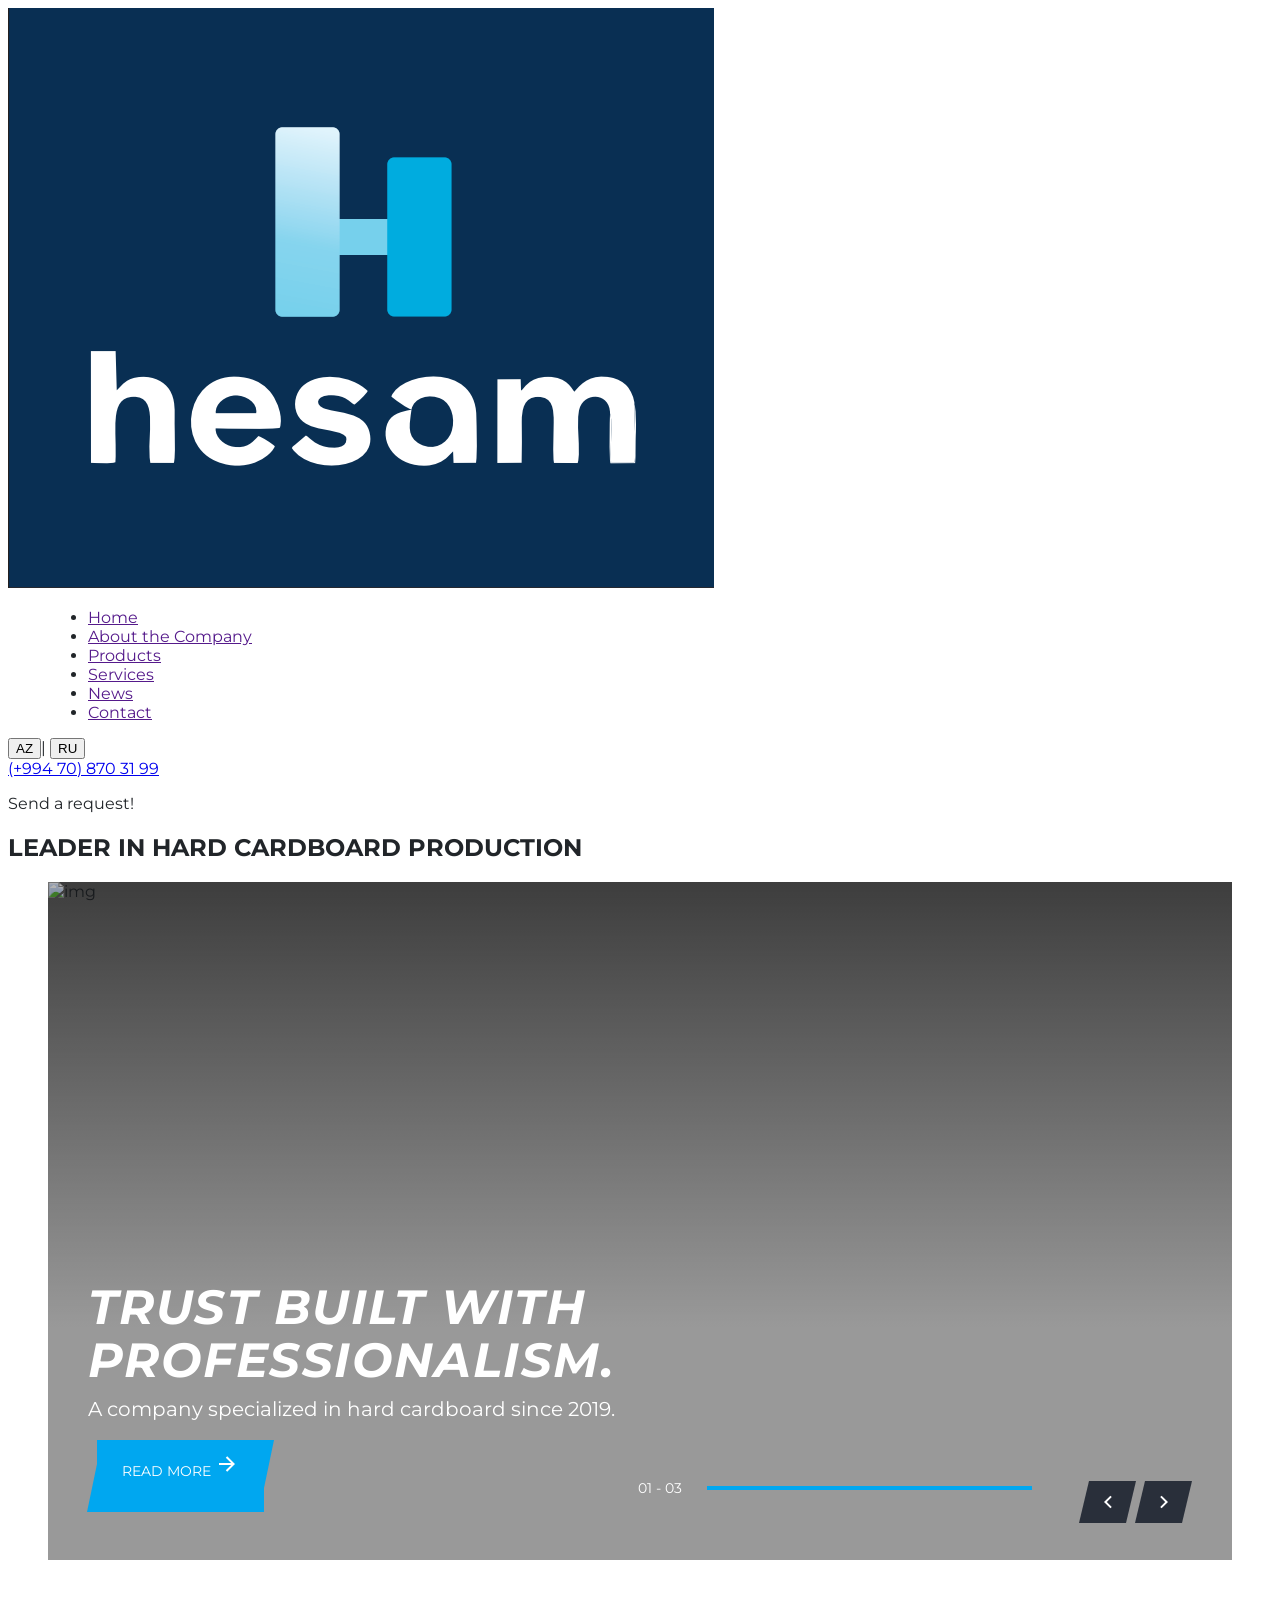
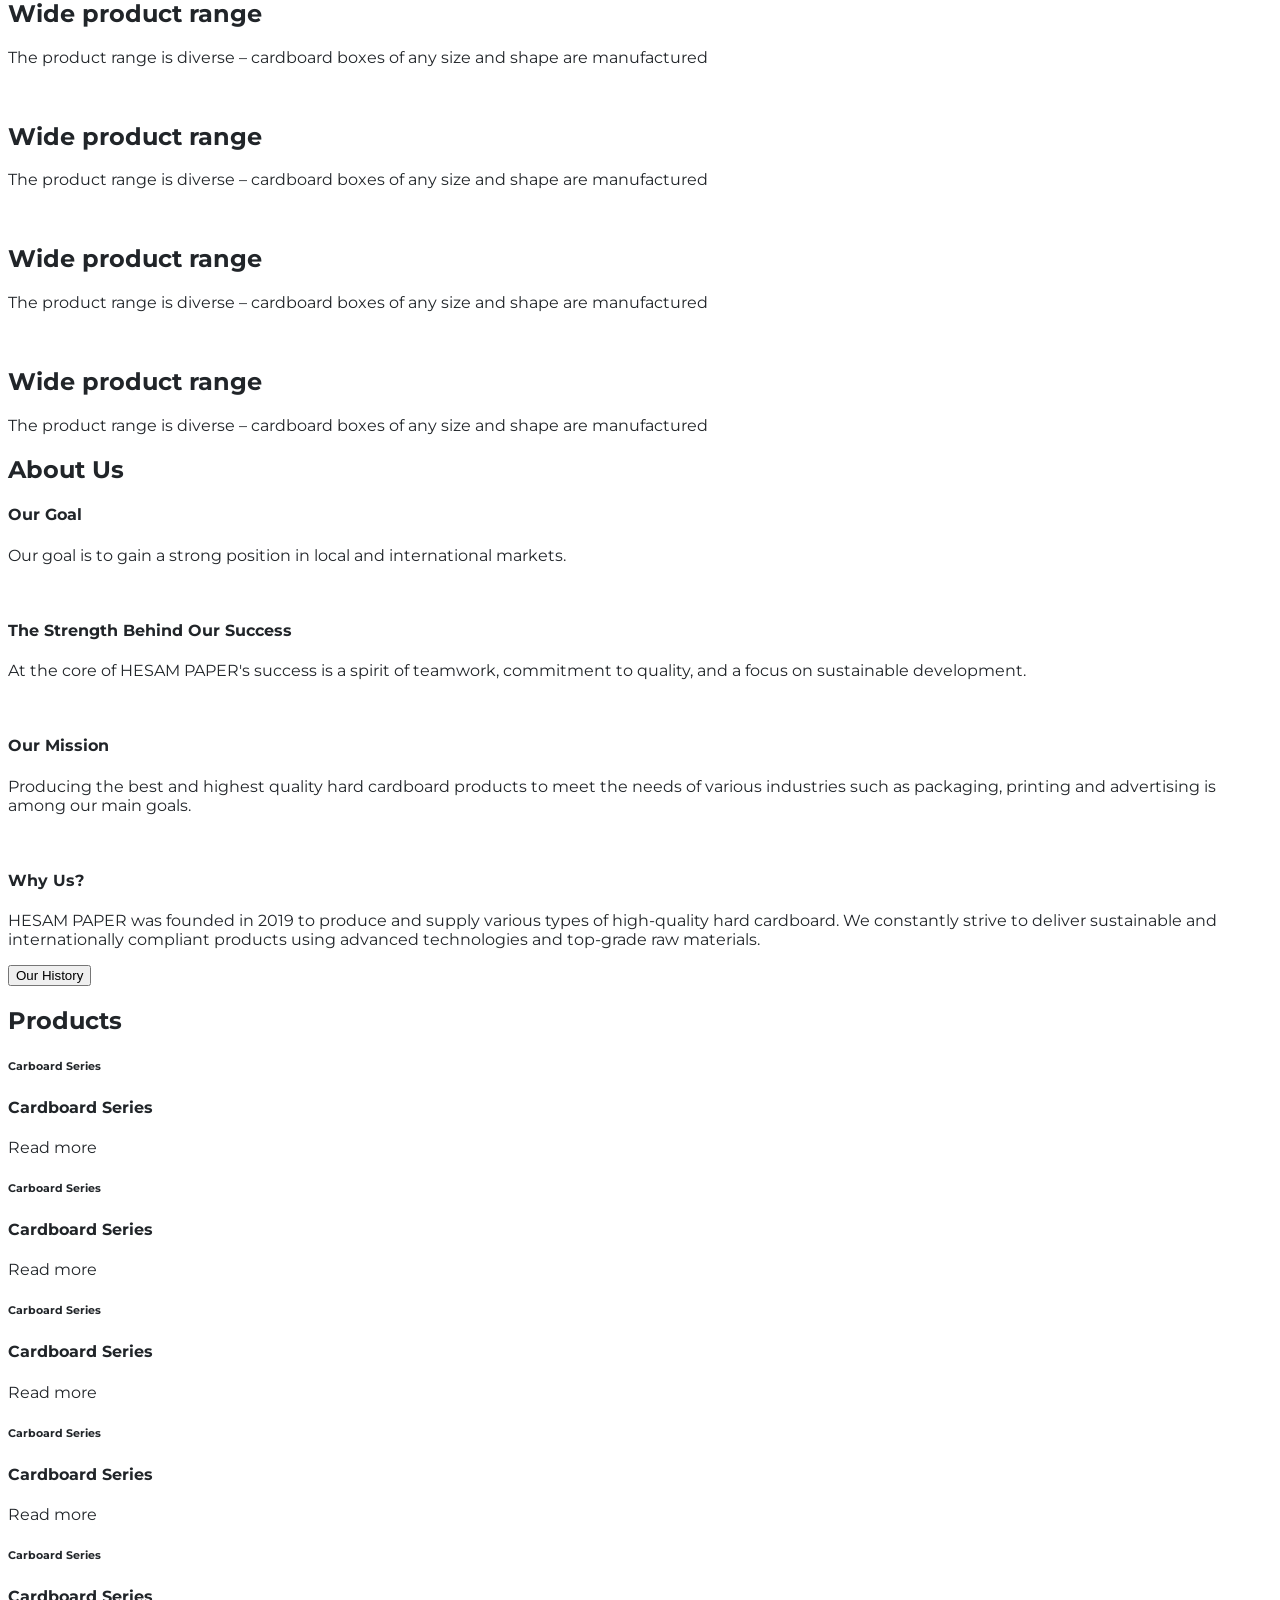
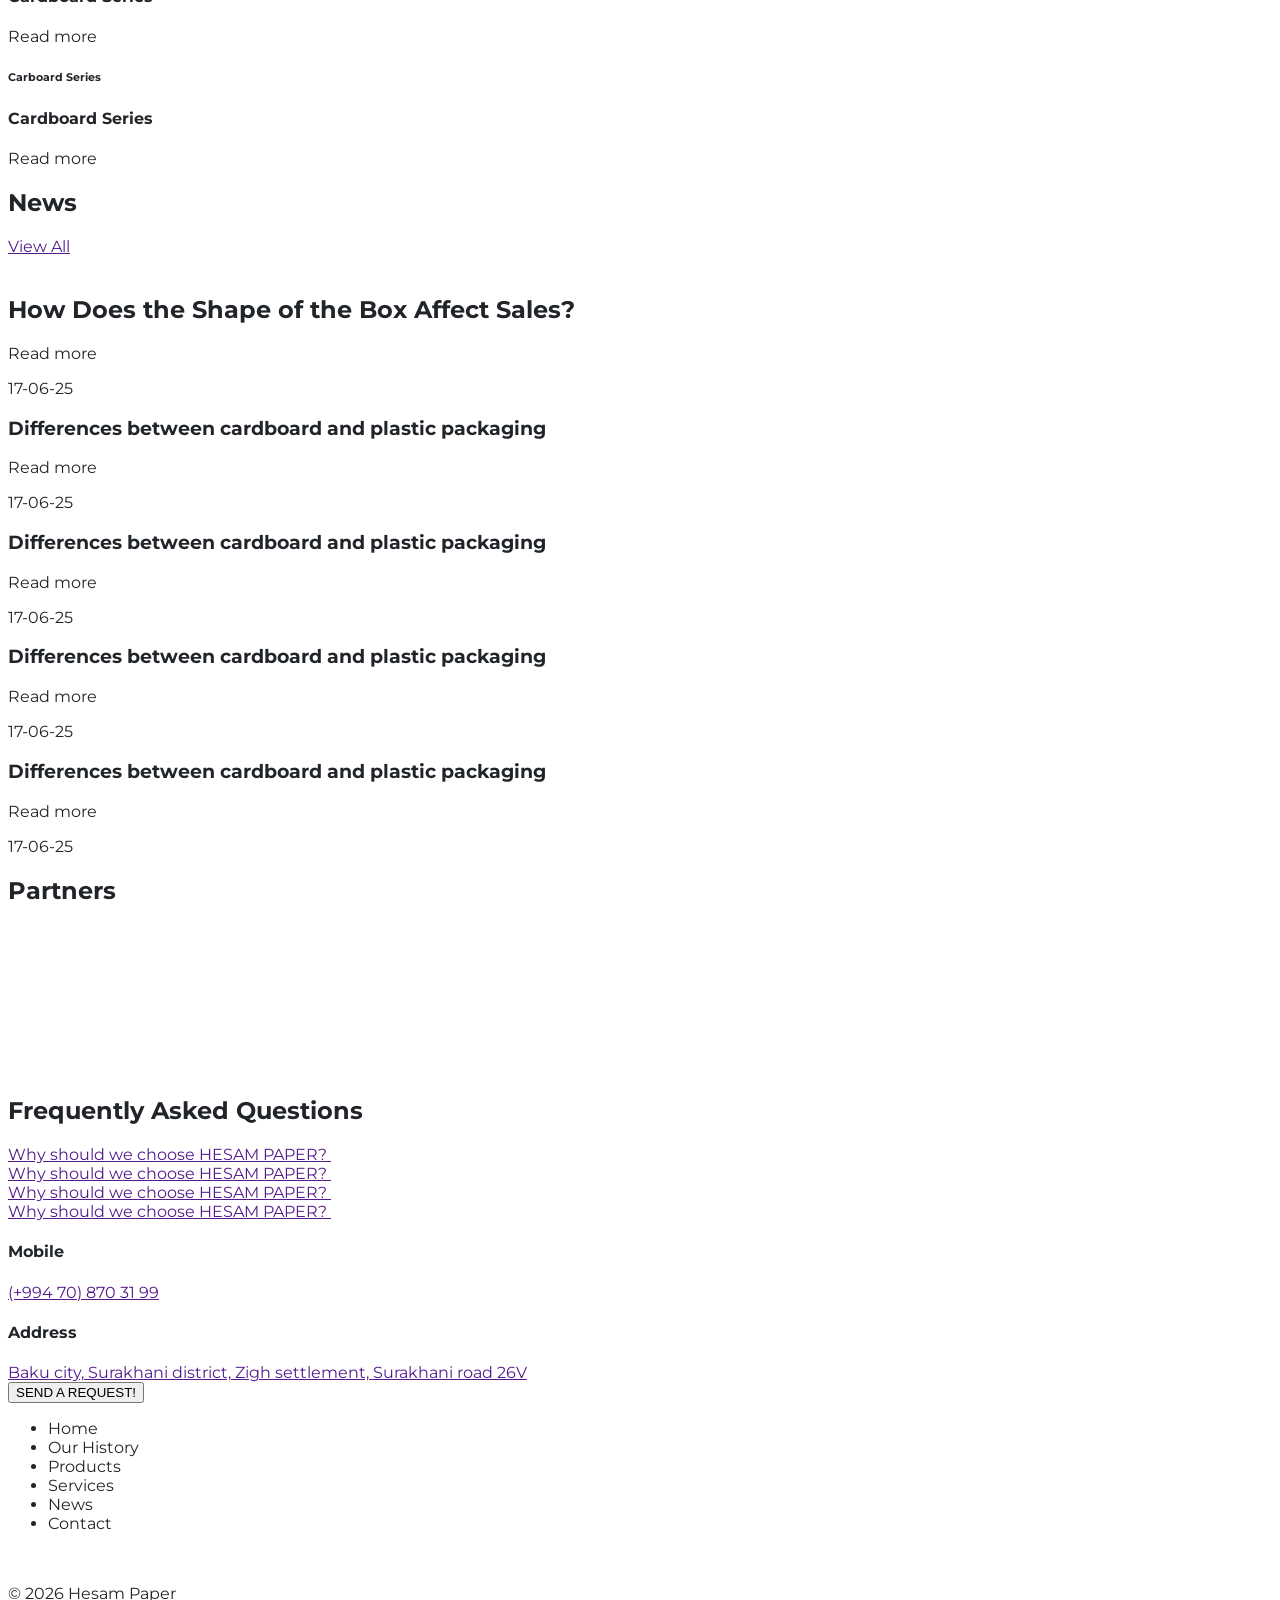
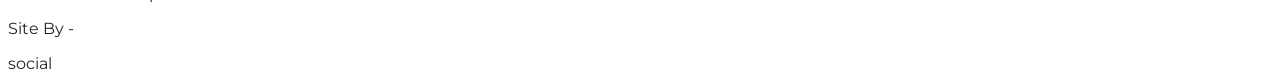
==== index.html @ edb0da22 "update" ====
<!DOCTYPE html>
<html lang='en'>

<head>
    <meta charset='utf-8'>
    <meta name='viewport' content='width=device-width, initial-scale=1'>
    <title>Hesam Paper</title>
    <link rel='stylesheet' href='main.css'>
    <link rel="stylesheet" href="https://cdn.jsdelivr.net/npm/swiper@12/swiper-bundle.min.css" />
</head>

<body>
    <header class="shadow-[0px_2px_5px_#777777] py-[10px]">
        <div class="max-w-[1200px] mx-auto h-[60px] flex justify-between text-sm ">
            <img class="h-full" src="/assets/hesampaperlogo.png" alt="">
            <menu class="flex items-center text-[#212529] font-bold">
                <ul class="flex gap-5 items-center">
                    <li><a href="">Home</a></li>
                    <li><a href="">About the Company</a></li>
                    <li><a href="">Products</a></li>
                    <li><a href="">Services</a></li>
                    <li><a href="">News</a></li>
                    <li><a href="">Contact</a></li>
                </ul>
            </menu>
            <div class="flex gap-2 items-center">
                <div class="flex">
                    <button class="px-2">AZ</button>|
                    <button class="px-2">RU</button>
                </div>
                <div class="px-2 border-l border-r border-gray-400">
                    <a href="tel:+994708703199">(+994 70) 870 31 99</a>
                </div>
                <div class="flex gap-2 items-center text-base">
                    <i class="fa-solid fa-paper-plane"></i>
                    <p>Send a request!</p>
                </div>
            </div>
        </div>
    </header>

    <main>
        <section class="max-w-[1360px] mx-auto">
            <h1 class="font-extrabold tracking-[-0.025em] uppercase text-[#292f3a] text-[min(6vw,74px)] mt-8 mb-[13px]">
                LEADER IN HARD CARDBOARD PRODUCTION
            </h1>
        </section>
        <section class="masthead--margin">
            <div class="wrapper">
                <div class="js-masthead-carousel swiper masthead ">
                    <div class="swiper-wrapper">
                        <div class="swiper-slide">
                            <picture>
                                <source media="(max-width: 640px)"
                                    srcset="https://hesampaper.com/assets/img/slider-1.jpg">
                                <source media="(min-width: 641)"
                                    srcset="https://hesampaper.com/assets/img/slider-1.jpg">
                                <img alt="img" class="lazy bg loaded" data-ll-status="loaded"
                                    src="https://hesampaper.com/assets/img/slider-1.jpg">
                            </picture>
                            <div class="wrapper">
                                <div class="in">
                                    <h2>Trust Built with Professionalism.</h2>
                                    <div style="font-size: 20px;">A company specialized in hard cardboard since 2019.
                                    </div>
                                    <br>
                                    <a class="  btn-color" href="/en/about">
                                        Read more
                                        <svg width="24" height="24" viewBox="0 0 24 24" fill="none"
                                            xmlns="http://www.w3.org/2000/svg">
                                            <path
                                                d="M16.172 11L10.808 5.63605L12.222 4.22205L20 12L12.222 19.778L10.808 18.364L16.172 13H4V11H16.172Z"
                                                fill="white"></path>
                                        </svg>
                                    </a>
                                </div>
                            </div>
                        </div>
                        <div class="swiper-slide">
                            <picture>
                                <source media="(max-width: 640px)"
                                    srcset="https://hesampaper.com/assets/img/slider-2.jpg">
                                <source media="(min-width: 641)"
                                    srcset="https://hesampaper.com/assets/img/slider-2.jpg">
                                <img alt="img" class="lazy bg loaded" data-ll-status="loaded"
                                    src="https://hesampaper.com/assets/img/slider-2.jpg">
                            </picture>
                            <div class="wrapper">
                                <div class="in">
                                    <h2>Limitless Innovations in Cardboard Production</h2>
                                    <div style="font-size: 20px;">Move your business forward with eco-friendly,
                                        high-quality and durable solutions.</div>
                                    <br>
                                    <a class="  btn-color" href="/en/about">
                                        Read more
                                        <svg width="24" height="24" viewBox="0 0 24 24" fill="none"
                                            xmlns="http://www.w3.org/2000/svg">
                                            <path
                                                d="M16.172 11L10.808 5.63605L12.222 4.22205L20 12L12.222 19.778L10.808 18.364L16.172 13H4V11H16.172Z"
                                                fill="white"></path>
                                        </svg>
                                    </a>
                                </div>
                            </div>
                        </div>
                        <div class="swiper-slide">
                            <video class="bg video-slide" loop="" muted="" autoplay="" autobuffer="" playsinline=""
                                webkit-playsinline="" controlslist="nodownload"
                                poster="/assets/videos/oneSliderVideo.mp4">
                                <source src="https://hesampaper.com/assets/videos/oneSliderVideo.mp4" type="video/webm">
                            </video>
                            <div class="wrapper shadow-wrapper">
                                <div class="in">
                                    <h2>Together Towards the Future.</h2>
                                    <div style="font-size: 20px;">Sustainability and flexible production strategies.
                                    </div>
                                    <br>
                                    <a title="производство твердого картона,производство картона, производство картона в Азербайджане завод по производству картона,Высечка картона,Ламинирование"
                                        class=" btn-color" href="/en/about">
                                        Read more
                                        <svg width="24" height="24" viewBox="0 0 24 24" fill="none"
                                            xmlns="http://www.w3.org/2000/svg">
                                            <path
                                                d="M16.172 11L10.808 5.63605L12.222 4.22205L20 12L12.222 19.778L10.808 18.364L16.172 13H4V11H16.172Z"
                                                fill="white"></path>
                                        </svg>
                                    </a>
                                </div>
                            </div>
                        </div>

                    </div>
                    <div class="masthead-nav swiper-button-next">
                        <svg width="8" height="14" viewBox="0 0 8 14" fill="none" xmlns="http://www.w3.org/2000/svg">
                            <path
                                d="M5.17217 6.99999L0.222168 2.04999L1.63617 0.635986L8.00017 6.99999L1.63617 13.364L0.222168 11.95L5.17217 6.99999Z"
                                fill="white"></path>
                        </svg>
                    </div>
                    <div class="masthead-nav swiper-button-prev">
                        <svg width="8" height="14" viewBox="0 0 8 14" fill="none" xmlns="http://www.w3.org/2000/svg">
                            <path
                                d="M2.828 6.99999L7.778 11.95L6.364 13.364L0 6.99999L6.364 0.635986L7.778 2.04999L2.828 6.99999Z"
                                fill="white"></path>
                        </svg>
                    </div>
                    <div class="swiper-pagination"></div>

                    <div class="counter">
                        <span>01 -</span> 03
                    </div>

                </div>
            </div>
        </section>
        <section class="max-w-[1200px] mx-auto py-5">
            <div class="flex gap-5">
                <div class="text-center flex flex-col items-center">
                    <div class="p-[11px] rounded-xl bg-[#092F53]">
                        <img class="w-20 h-20" src="https://hesampaper.com/uploads/posts/2025-05/genis-mehssxul.png"
                            alt="">
                    </div>
                    <div>
                        <h1 class="font-bold text-[19px]">Wide product range</h1>
                        <p class="text-sm">The product range is diverse – cardboard boxes of any size and shape are
                            manufactured</p>
                    </div>
                </div>
                <div class="text-center flex flex-col items-center">
                    <div class="p-[11px] rounded-xl bg-[#092F53]">
                        <img class="w-20 h-20" src="https://hesampaper.com/uploads/posts/2025-05/genis-mehssxul.png"
                            alt="">
                    </div>
                    <div>
                        <h1 class="font-bold text-[19px]">Wide product range</h1>
                        <p class="text-sm">The product range is diverse – cardboard boxes of any size and shape are
                            manufactured</p>
                    </div>
                </div>
                <div class="text-center flex flex-col items-center">
                    <div class="p-[11px] rounded-xl bg-[#092F53]">
                        <img class="w-20 h-20" src="https://hesampaper.com/uploads/posts/2025-05/genis-mehssxul.png"
                            alt="">
                    </div>
                    <div>
                        <h1 class="font-bold text-[19px]">Wide product range</h1>
                        <p class="text-sm">The product range is diverse – cardboard boxes of any size and shape are
                            manufactured</p>
                    </div>
                </div>
                <div class="text-center flex flex-col items-center">
                    <div class="p-[11px] rounded-xl bg-[#092F53]">
                        <img class="w-20 h-20" src="https://hesampaper.com/uploads/posts/2025-05/genis-mehssxul.png"
                            alt="">
                    </div>
                    <div>
                        <h1 class="font-bold text-[19px]">Wide product range</h1>
                        <p class="text-sm">The product range is diverse – cardboard boxes of any size and shape are
                            manufactured</p>
                    </div>
                </div>
            </div>
        </section>
        <section class="bg-[#F5F5F5] py-[30px]">
            <div class="max-w-[1160px] mx-auto">
                <h2 class="text-[40px] font-bold">About Us</h2>
                <div class="grid grid-cols-3 row-span-3 mt-5 gap-5">
                    <div class="col-span-1 row-span-2 flex flex-col justify-between bg-[#ffffff] rounded-xl">
                        <div class="p-5">
                            <h4 class="text-[30px] font-semibold">Our Goal</h4>
                            <p class="mt-4">Our goal is to gain a strong position in local and international markets.
                            </p>
                        </div>
                        <img src="https://hesampaper.com/assets/img/haq1.webp" alt="">
                        <div></div>
                    </div>
                    <div class="col-span-1 row-span-2 flex flex-col justify-between bg-[#ffffff] rounded-xl">
                        <div class="p-5">
                            <h4 class="text-[30px] font-semibold">The Strength Behind Our Success</h4>
                            <p class="mt-4">At the core of HESAM PAPER's success is a spirit of teamwork, commitment to
                                quality, and a
                                focus on sustainable development.</p>
                        </div>
                        <img src="https://hesampaper.com/assets/img/haq2.png" alt="">
                    </div>
                    <div
                        class="cols-span-1 row-span-3 flex flex-col justify-between bg-[#ffffff] rounded-xl overflow-hidden">
                        <div class="p-5">
                            <h4 class="text-[30px] font-semibold">Our Mission</h4>
                            <p class="mt-4">Producing the best and highest quality hard cardboard products to meet the
                                needs
                                of various
                                industries such as packaging, printing and advertising is among our main goals.</p>
                        </div>
                        <img src="https://hesampaper.com/assets/img/haq3.jpg" alt="">
                    </div>
                    <div class="col-span-2 row-span-1 bg-[#ffffff] p-5 rounded-2xl">
                        <h4 class="text-[30px] font-semibold">Why Us?</h4>
                        <p class="mt-4 mb-2">HESAM PAPER was founded in 2019 to produce and supply various types of
                            high-quality hard
                            cardboard. We constantly strive to deliver sustainable and internationally compliant
                            products using advanced technologies and top-grade raw materials.</p>
                        <button class="bg-[#092F53] px-4 py-2 text-white rounded-2xl">Our History</button>
                    </div>
                </div>
            </div>
        </section>
        <section class="bg-[#f5f5f5] py-12">
            <div class="max-w-[1200px] mx-auto px-3">
                <h2 class="text-[40px] font-semibold mb-10">Products</h2>
                <div class="grid grid-cols-3 gap-6">
                    <div
                        class="bg-[url(https://hesampaper.com/uploads/icons/karton-seriyasi.jpg)] bg-center bg-cover bg-no-repeat p-5 h-[400px] text-white flex flex-col justify-between">
                        <h6 class="font-semibold">Carboard Series</h6>
                        <div>
                            <h4 class="text-[32px] font-bold mb-2">Cardboard Series</h4>
                            <a
                                class="[clip-path:polygon(13%_0,100%_0%,87%_100%,0%_100%)] py-[9px] px-5 bg-white text-[#003a70]">Read
                                more <i class="fa-solid fa-arrow-right"></i></a>
                        </div>
                    </div>
                    <div
                        class="bg-[url(https://hesampaper.com/uploads/icons/karton-seriyasi.jpg)] bg-center bg-cover bg-no-repeat p-5 h-[400px] text-white flex flex-col justify-between">
                        <h6 class="font-semibold">Carboard Series</h6>
                        <div>
                            <h4 class="text-[32px] font-bold mb-2">Cardboard Series</h4>
                            <a
                                class="[clip-path:polygon(13%_0,100%_0%,87%_100%,0%_100%)] py-[9px] px-5 bg-white text-[#003a70]">Read
                                more <i class="fa-solid fa-arrow-right"></i></a>
                        </div>
                    </div>
                    <div
                        class="bg-[url(https://hesampaper.com/uploads/icons/karton-seriyasi.jpg)] bg-center bg-cover bg-no-repeat p-5 h-[400px] text-white flex flex-col justify-between">
                        <h6 class="font-semibold">Carboard Series</h6>
                        <div>
                            <h4 class="text-[32px] font-bold mb-2">Cardboard Series</h4>
                            <a
                                class="[clip-path:polygon(13%_0,100%_0%,87%_100%,0%_100%)] py-[9px] px-5 bg-white text-[#003a70]">Read
                                more <i class="fa-solid fa-arrow-right"></i></a>
                        </div>
                    </div>
                    <div
                        class="bg-[url(https://hesampaper.com/uploads/icons/karton-seriyasi.jpg)] bg-center bg-cover bg-no-repeat p-5 h-[400px] text-white flex flex-col justify-between">
                        <h6 class="font-semibold">Carboard Series</h6>
                        <div>
                            <h4 class="text-[32px] font-bold mb-2">Cardboard Series</h4>
                            <a
                                class="[clip-path:polygon(13%_0,100%_0%,87%_100%,0%_100%)] py-[9px] px-5 bg-white text-[#003a70]">Read
                                more <i class="fa-solid fa-arrow-right"></i></a>
                        </div>
                    </div>
                    <div
                        class="bg-[url(https://hesampaper.com/uploads/icons/karton-seriyasi.jpg)] bg-center bg-cover bg-no-repeat p-5 h-[400px] text-white flex flex-col justify-between">
                        <h6 class="font-semibold">Carboard Series</h6>
                        <div>
                            <h4 class="text-[32px] font-bold mb-2">Cardboard Series</h4>
                            <a
                                class="[clip-path:polygon(13%_0,100%_0%,87%_100%,0%_100%)] py-[9px] px-5 bg-white text-[#003a70]">Read
                                more <i class="fa-solid fa-arrow-right"></i></a>
                        </div>
                    </div>
                    <div
                        class="bg-[url(https://hesampaper.com/uploads/icons/karton-seriyasi.jpg)] bg-center bg-cover bg-no-repeat p-5 h-[400px] text-white flex flex-col justify-between">
                        <h6 class="font-semibold">Carboard Series</h6>
                        <div>
                            <h4 class="text-[32px] font-bold mb-2">Cardboard Series</h4>
                            <a
                                class="[clip-path:polygon(13%_0,100%_0%,87%_100%,0%_100%)] py-[9px] px-5 bg-white text-[#003a70]">Read
                                more <i class="fa-solid fa-arrow-right"></i></a>
                        </div>
                    </div>
                </div>
            </div>
        </section>
        <section class="bg-[#f5f5f5] py-6">
            <div class="max-w-[1200px] mx-auto py-4">
                <div class="flex justify-between items-center mb-4">
                    <h1 class="text-[30px] font-bold">News</h1>
                    <div class="bg-black text-white rounded-3xl py-[10px] px-5"><a href="">View All</a></div>
                </div>
                <div class="grid grid-cols-3 grid-rows-2 gap-4">
                    <div class="col-span-1 row-span-2 p-5 flex flex-col justify-between bg-white rounded-2xl">
                        <img src="https://hesampaper.com/uploads/posts/2025-06/711iast5qjl__ac_ul800_ql65_.jpg" alt="">
                        <h2 class="text-[24px] font-semibold">How Does the Shape of the Box Affect Sales?</h2>
                        <div class="flex justify-between">
                            <p class="flex gap-2">Read more <img src="https://hesampaper.com/assets/img/arrow-red.svg"
                                    alt=""></p>
                            <p class="text-gray-400 font-bold">17-06-25</p>
                        </div>
                    </div>
                    <div class="col-span-1 row-span-1 bg-cover rounded-2xl overflow-hidden min-h-[300px]"
                        style="background-image: url('https://hesampaper.com/uploads/posts/2025-05/shutterstock_763699927-boxes.jpg');">
                        <div class="bg-black/50 w-full h-full p-5 text-white hover:text-black hover:bg-white transition flex flex-col justify-between">
                            <h3 class="text-[28px] font-semibold">Differences between cardboard and plastic packaging</h3>
                            <div class="flex justify-between">
                                <p class="flex gap-2">Read more <img
                                        src="https://hesampaper.com/assets/img/arrow-red.svg" alt=""></p>
                                <p class="text-gray-400 font-bold">17-06-25</p>
                            </div>
                        </div>
                    </div>
                    <div class="col-span-1 row-span-1 bg-cover rounded-2xl overflow-hidden min-h-[300px]"
                        style="background-image: url('https://hesampaper.com/uploads/posts/2025-05/shutterstock_763699927-boxes.jpg');">
                        <div class="bg-black/50 w-full h-full p-5 text-white hover:text-black hover:bg-white transition flex flex-col justify-between">
                            <h3 class="text-[28px] font-semibold">Differences between cardboard and plastic packaging</h3>
                            <div class="flex justify-between">
                                <p class="flex gap-2">Read more <img
                                        src="https://hesampaper.com/assets/img/arrow-red.svg" alt=""></p>
                                <p class="text-gray-400 font-bold">17-06-25</p>
                            </div>
                        </div>
                    </div>
                    <div class="col-span-1 row-span-1 bg-cover rounded-2xl overflow-hidden min-h-[300px]"
                        style="background-image: url('https://hesampaper.com/uploads/posts/2025-05/shutterstock_763699927-boxes.jpg');">
                        <div class="bg-black/50 w-full h-full p-5 text-white hover:text-black hover:bg-white transition flex flex-col justify-between">
                            <h3 class="text-[28px] font-semibold">Differences between cardboard and plastic packaging</h3>
                            <div class="flex justify-between">
                                <p class="flex gap-2">Read more <img
                                        src="https://hesampaper.com/assets/img/arrow-red.svg" alt=""></p>
                                <p class="text-gray-400 font-bold">17-06-25</p>
                            </div>
                        </div>
                    </div>
                    <div class="col-span-1 row-span-1 bg-cover rounded-2xl overflow-hidden min-h-[300px]"
                        style="background-image: url('https://hesampaper.com/uploads/posts/2025-05/shutterstock_763699927-boxes.jpg');">
                        <div class="bg-black/50 w-full h-full p-5 text-white hover:text-black hover:bg-white transition flex flex-col justify-between">
                            <h3 class="text-[28px] font-semibold">Differences between cardboard and plastic packaging</h3>
                            <div class="flex justify-between">
                                <p class="flex gap-2">Read more <img
                                        src="https://hesampaper.com/assets/img/arrow-red.svg" alt=""></p>
                                <p class="text-gray-400 font-bold">17-06-25</p>
                            </div>
                        </div>
                    </div>
                </div>
            </div>
        </section>
        <section class="bg-white py-12">
            <div class="max-w-[1200px] mx-auto">
                <h1 class="text-[30px] font-bold mb-12">Partners</h1>
                <div class="grid grid-cols-4">
                    <div class="border border-gray-400 flex items-center justify-center grayscale hover:grayscale-0 transition duration-300">
                        <a href="">
                            <img class="mx-auto my-4 w-1/2" src="https://hesampaper.com/uploads/posts/2025-06/kartpak-logo-tesdiq-2018.jpg" alt="">
                        </a>
                    </div>
                    <div class="border border-gray-400 flex items-center justify-center grayscale hover:grayscale-0 transition duration-300">
                        <a href="">
                            <img class="mx-auto my-4 w-1/2" src="https://hesampaper.com/uploads/posts/2025-06/kartpak-logo-tesdiq-2018.jpg" alt="">
                        </a>
                    </div>
                    <div class="border border-gray-400 flex items-center justify-center grayscale hover:grayscale-0 transition duration-300">
                        <a href="">
                            <img class="mx-auto my-4 w-1/2" src="https://hesampaper.com/uploads/posts/2025-06/kartpak-logo-tesdiq-2018.jpg" alt="">
                        </a>
                    </div>
                    <div class="border border-gray-400 flex items-center justify-center grayscale hover:grayscale-0 transition duration-300">
                        <a href="">
                            <img class="mx-auto my-4 w-1/2" src="https://hesampaper.com/uploads/posts/2025-06/kartpak-logo-tesdiq-2018.jpg" alt="">
                        </a>
                    </div>
                    <div class="border border-gray-400 flex items-center justify-center grayscale hover:grayscale-0 transition duration-300">
                        <a href="">
                            <img class="mx-auto my-4 w-1/2" src="https://hesampaper.com/uploads/posts/2025-06/kartpak-logo-tesdiq-2018.jpg" alt="">
                        </a>
                    </div>
                    <div class="border border-gray-400 flex items-center justify-center grayscale hover:grayscale-0 transition duration-300">
                        <a href="">
                            <img class="mx-auto my-4 w-1/2" src="https://hesampaper.com/uploads/posts/2025-06/kartpak-logo-tesdiq-2018.jpg" alt="">
                        </a>
                    </div>
                    <div class="border border-gray-400 flex items-center justify-center grayscale hover:grayscale-0 transition duration-300">
                        <a href="">
                            <img class="mx-auto my-4 w-1/2" src="https://hesampaper.com/uploads/posts/2025-06/kartpak-logo-tesdiq-2018.jpg" alt="">
                        </a>
                    </div>
                    <div class="border border-gray-400 flex items-center justify-center grayscale hover:grayscale-0 transition duration-300">
                        <a href="">
                            <img class="mx-auto my-4 w-1/2" src="https://hesampaper.com/uploads/posts/2025-06/kartpak-logo-tesdiq-2018.jpg" alt="">
                        </a>
                    </div>

                </div>
            </div>
        </section>
        <section class="bg-[#f5f5f5]">
            <div class="max-w-[1200px] mx-auto px-3 py-12">
                <h1 class="text-[32px] font-semibold">Frequently Asked Questions</h1>
                <div class="pt-4">
                    <div class="mb-4 bg-white rounded-[36px] group">
                        <a class="p-5 text-lg font-semibold flex justify-between items-center" href="">
                            Why should we choose HESAM PAPER?
                            <img class="transition-transform duration-300 group-hover:rotate-45" src="https://hesampaper.com/assets/img/arrow-red.svg" alt="">
                        </a>
                    </div>
                    <div class="mb-4 bg-white rounded-[36px] group">
                        <a class="p-5 text-lg font-semibold flex justify-between items-center" href="">
                            Why should we choose HESAM PAPER?
                            <img class="transition-transform duration-300 group-hover:rotate-45" src="https://hesampaper.com/assets/img/arrow-red.svg" alt="">
                        </a>
                    </div>
                    <div class="mb-4 bg-white rounded-[36px] group">
                        <a class="p-5 text-lg font-semibold flex justify-between items-center" href="">
                            Why should we choose HESAM PAPER?
                            <img class="transition-transform duration-300 group-hover:rotate-45" src="https://hesampaper.com/assets/img/arrow-red.svg" alt="">
                        </a>
                    </div>
                    <div class="mb-4 bg-white rounded-[36px] group">
                        <a class="p-5 text-lg font-semibold flex justify-between items-center" href="">
                            Why should we choose HESAM PAPER?
                            <img class="transition-transform duration-300 group-hover:rotate-45" src="https://hesampaper.com/assets/img/arrow-red.svg" alt="">
                        </a>
                    </div>
                </div>
            </div>
        </section>
    </main>

    <footer class="bg-[#363636] text-white">
        <div class="max-w-[1200px] mx-auto py-[50px]">
            <div class="grid grid-cols-12">
                <div class="col-span-3 px-3">
                    <h4 class="text-[#EEEEEE] mb-5 text-[24px]">Mobile</h4>
                    <div class="mb-[10px]">
                        <a href="">(+994 70) 870 31 99</a>
                    </div>
                </div>
                <div class="col-span-5 px-3">
                    <h4 class="text-[#EEEEEE] mb-5 text-[24px]">Address</h4>
                    <div class="mb-[10px]">
                        <a href="">Baku city, Surakhani district, Zigh settlement, Surakhani road 26V</a>
                    </div>
                </div>
                <div class="col-span-4 text-right px-3">
                    <button class="px-10 py-5 border border-white rounded-lg text-[15px]">SEND A REQUEST!</button>
                </div>
            </div>
            <div class="text-[13px] py-[56px] font-bold">
                <ul class="py-1 flex items-center gap-2 justify-center">
                    <li>Home</li>
                    <li>Our History</li>
                    <li>Products</li>
                    <li>Services</li>
                    <li>News</li>
                    <li>Contact</li>
                </ul>
            </div>
            <div class="grid grid-cols-4 items-center">
                <img class="w-[150px]" src="https://hesampaper.com/assets/img/hesampaperlogo.png" alt="">
                <p>© 2026 Hesam Paper</p>
                <p class="flex">Site By - <img class="w-[100px]" src="https://hesampaper.com/assets/img/okmedialogo.png" alt=""></p>
                <div>social</div>
            </div>
        </div>
    </footer>

    <script src="https://cdn.jsdelivr.net/npm/swiper@12/swiper-bundle.min.js"></script>
    <script src="https://kit.fontawesome.com/76374eef7a.js" crossorigin="anonymous"></script>
    <script src="https://cdn.tailwindcss.com"></script>
    <script>

        new Swiper(".js-masthead-carousel", {
            loop: !0,
            pagination: {
                clickable: !0,
                el: ".swiper-pagination"
            },
            navigation: {
                nextEl: ".swiper-button-next",
                prevEl: ".swiper-button-prev"
            },
            autoplay: {
                delay: 7e3,
                disableOnInteraction: !1
            },
            on: {
                autoplayTimeLeft(e, t, n) {
                    $(".swiper-pagination-progressbar-fill").css("width", 100 * n + "%")
                }
            },
            breakpoints: {
                1024: {
                    pagination: {
                        el: ".swiper-pagination",
                        type: "progressbar"
                    }
                }
            }
        }).on("slideChange", function (e) {
            e.activeIndex;
            $(e.el).find(".counter span").text("0" + (e.realIndex + 1) + " -")
        })
        $('.resources-item').on('click', function (e) {
            e.preventDefault(); // Linkə keçidi bloklayır
            const $description = $(this).next('.description');
            $('.description').not($description).slideUp(); // digərlərini bağla
            $description.slideToggle();
        });
    </script>
    <script src="/script.js"></script>
</body>

</html>
---- main.css ----
@import url('https://fonts.googleapis.com/css2?family=Montserrat:ital,wght@0,100..900;1,100..900&display=swap');

body{
    font-family: "Montserrat", sans-serif;
    color: #212529;
}

.masthead--margin{background:#fff;}
.masthead--margin .btn:disabled:after, .masthead--margin .btn:disabled:hover:after {
  border-bottom: 48px solid #e9ecf0 !important;
}
.masthead--margin .btn:disabled:before, .masthead--margin .btn:disabled:hover:before {
  border-top: 48px solid #e9ecf0 !important;
}

.masthead--margin h2 {
  font: italic 80px/1 "Montserrat";
  margin: 0 0 10px;
}
.masthead--margin body {
  min-width: 375px;
  font-family: "Montserrat";
  background: #f2f4f6;
}
.masthead--margin .wrapper {
  margin: 0 auto;
  z-index: 5;
  padding: 0 40px;
  max-width: 1440px;
}
.masthead--margin .wrapper:after {
  content: "";
  display: table;
  clear: both;
}
.masthead--margin .btn {
  padding: 0;
  margin: 0;
  transition: 0.2s linear;
  cursor: pointer;
  font-family: "Montserrat";
  display: inline-block;
  text-align: center;
  box-sizing: border-box;
  background: 0 0;
  border: none;
}
.masthead--margin .btn svg {
  display: inline-block;
  vertical-align: middle;
  margin: -4px 5px -2px;
}
.masthead--margin .btn:disabled {
  color: #909aaa !important;
  cursor: default !important;
  background: #e9ecf0 !important;
}
.masthead--margin .btn:disabled:hover {
  background: #e9ecf0 !important;
  color: #909aaa !important;
}
.masthead--margin .btn-color {
  background: #00a7f0;
  height: 48px;
  padding: 12px 25px;
  text-transform: uppercase;
  font-size: 14px;
  position: relative;
  line-height: 24px;
  color: #fff;
  margin: 0 0 0 9px;
}
.masthead--margin .btn-color:after, .masthead--margin .btn-color:before {
  position: absolute;
  bottom: 0;
  transition: 0.2s linear;
  content: "";
  font-size: 0;
  border: none;
}
.masthead--margin .btn-color:after {
  right: 100%;
  border-bottom: 48px solid #00a7f0;
  border-left: 10px solid transparent;
}
.masthead--margin .btn-color:before {
  border-top: 48px solid #00a7f0;
  left: 100%;
  top: 0;
  border-right: 10px solid transparent;
}
.masthead--margin .btn-color:hover {
  background: #0091d1;
}
.masthead--margin .btn-color:hover:after {
  border-bottom: 48px solid #0091d1;
}
.masthead--margin .btn-color:hover:before {
  border-top: 48px solid #0091d1;
}
.masthead--margin a {
  color: #00a9e0;
  text-decoration: none;
}
.masthead--margin img {
  max-width: 100%;
}
.masthead--margin .swiper {
  display: block;
}
.masthead--margin .swiper {
  overflow: hidden;
}
.masthead--margin .swiper-slide, .masthead--margin .swiper-wrapper {
  width: 100%;
  height: 100%;
  position: relative;
  transition-property: transform;
}

.masthead--margin :root {
  --swiper-theme-color: #007aff;
  --swiper-navigation-size: 44px ;
}
.masthead--margin :host {
  position: relative;
  display: block;
  margin-left: auto;
  margin-right: auto;
  z-index: 1;
}
.masthead--margin .swiper {
  margin-left: auto;
  margin-right: auto;
  position: relative;
  padding: 0;
  z-index: 1;
}
.masthead--margin .swiper-wrapper {
  z-index: 1;
  display: flex;
  transition-timing-function: var(--swiper-wrapper-transition-timing-function, initial);
  box-sizing: content-box;
}
.masthead--margin .swiper-wrapper {
  transform: translate3d(0, 0, 0);
}
.masthead--margin .swiper-horizontal {
  touch-action: pan-y;
}
.masthead--margin .swiper-slide {
  flex-shrink: 0;
  display: block;
}
.masthead--margin .swiper-backface-hidden .swiper-slide {
  transform: translateZ(0);
  backface-visibility: hidden;
}
.masthead--margin .swiper-button-next, .masthead--margin .swiper-button-prev {
  position: absolute;
  top: var(--swiper-navigation-top-offset, 50%);
  width: calc(var(--swiper-navigation-size) / 44 * 27);
  height: var(--swiper-navigation-size);
  margin-top: calc(0px - var(--swiper-navigation-size) / 2);
  z-index: 10;
  cursor: pointer;
  display: flex;
  align-items: center;
  justify-content: center;
  color: var(--swiper-navigation-color, var(--swiper-theme-color));
}
.masthead--margin .swiper-button-next svg, .masthead--margin .swiper-button-prev svg {
  width: 100%;
  height: 100%;
  -o-object-fit: contain;
     object-fit: contain;
  transform-origin: center;
}
.masthead--margin .swiper-button-prev {
  left: var(--swiper-navigation-sides-offset, 10px);
  right: auto;
}
.masthead--margin .swiper-button-next:after, .masthead--margin .swiper-button-prev:after {
  font: initial var(--swiper-navigation-size)/1 swiper-icons;
  text-transform: none !important;
  letter-spacing: 0;
}
.masthead--margin .swiper-button-prev:after {
  content: "prev";
}
.masthead--margin .swiper-button-next {
  right: var(--swiper-navigation-sides-offset, 10px);
  left: auto;
}
.masthead--margin .swiper-button-next:after {
  content: "next";
}
.masthead--margin .swiper-pagination {
  position: absolute;
  text-align: center;
  transition: opacity 0.3s;
  transform: translate3d(0, 0, 0);
  z-index: 10;
}
.masthead--margin .swiper-horizontal > .swiper-pagination-bullets, .masthead--margin .swiper-pagination-bullets.swiper-pagination-horizontal {
  bottom: var(--swiper-pagination-bottom, 8px);
  top: var(--swiper-pagination-top, auto);
  left: 0;
  width: 100%;
}
.masthead--margin .swiper-pagination-bullet {
  width: var(--swiper-pagination-bullet-width, var(--swiper-pagination-bullet-size, 8px));
  height: var(--swiper-pagination-bullet-height, var(--swiper-pagination-bullet-size, 8px));
  display: inline-block;
  border-radius: var(--swiper-pagination-bullet-border-radius, 50%);
  background: var(--swiper-pagination-bullet-inactive-color, #000);
  opacity: var(--swiper-pagination-bullet-inactive-opacity, 0.2);
}
.masthead--margin .swiper-pagination-clickable .swiper-pagination-bullet {
  cursor: pointer;
}
.masthead--margin .swiper-pagination-bullet-active {
  opacity: var(--swiper-pagination-bullet-opacity, 1);
  background: var(--swiper-pagination-color, var(--swiper-theme-color));
}
.masthead--margin .swiper-horizontal > .swiper-pagination-bullets .swiper-pagination-bullet, .masthead--margin .swiper-pagination-horizontal.swiper-pagination-bullets .swiper-pagination-bullet {
  margin: 0 var(--swiper-pagination-bullet-horizontal-gap, 4px);
}
.masthead--margin .swiper .swiper-notification {
  position: absolute;
  left: 0;
  top: 0;
  pointer-events: none;
  opacity: 0;
  z-index: -1000;
}
.masthead--margin .masthead h2 {
  text-transform: uppercase;
  font-weight:700;
}
.masthead--margin .masthead .counter span, .masthead--margin .masthead .in, .masthead--margin .masthead .spec-block-wrapper .spec-block > a > div > span {
  color: #fff;
}
.masthead--margin .masthead-nav {
  width: 48px;
  transition: 0.2s linear;
  right: 50px;
}
.masthead--margin .masthead {
  overflow: hidden;
  background: linear-gradient(0deg, rgba(0, 0, 0, 0.4), rgba(0, 0, 0, 0.4)), linear-gradient(180deg, rgba(0, 0, 0, 0.6) 0, rgba(0, 0, 0, 0) 65.78%);
}
.masthead--margin .masthead .bg {
  z-index: -1;
  width: 100%;
  height: 100%;
  -o-object-fit: cover;
     object-fit: cover;
    filter:brightness(70%);
  position: absolute;
}
.masthead--margin .masthead .swiper-pagination {
  position: absolute;
  right: 200px;
  left: auto;
  top: auto;
  width: 325px;
  height: 4px;
  bottom: 70px;
  background: #00a7f0;
}
.masthead--margin .masthead .in {
  max-width: 925px;
  min-height: 630px;
  display: flex;
  position: relative;
  align-items: flex-start;
  z-index: 5;
  flex-direction: column;
  justify-content: flex-end;
  padding: 0 0 48px;
}
.masthead--margin .masthead .spec-block-wrapper {
  justify-content: center;
}
.masthead--margin .masthead .spec-block-wrapper .spec-block {
  display: flex;
  text-transform: uppercase;
  flex-direction: column;
  gap: 20px;
  background-size: contain;
  margin-left: -40px;
  padding: 30px 60px 30px 30px;
  font-family: "Montserrat";
  font-style: italic;
}
.masthead--margin .masthead .spec-block-wrapper .spec-block > a {
  color: #fff;
  font-size: 32px;
  display: flex;
  justify-content: start;
  align-items: center;
  gap: 15px;
}
.masthead--margin .masthead .spec-block-wrapper .spec-block > a > div .spec-block__text-small {
  font-size: 14px;
}
.masthead--margin .masthead .swiper-slide {
  overflow: hidden;
}
.masthead--margin .masthead .video-slide {
  left: 100px;
  top: 100px;
  transform: scale(1.3);
}
@media screen and (max-width: 1024px) {
  .masthead--margin .masthead .video-slide {
    top: 0;
  }
}
@media screen and (max-width: 728px) {
  .masthead--margin .masthead .video-slide {
    left: 0;
    transform: scale(1);
  }
}
.masthead--margin .masthead .shadow-wrapper {
  box-shadow: inset 600px 0 100px rgba(13, 71, 161, 0.5);
}
@media screen and (max-width: 640px) {
  .masthead--margin .masthead .spec-block-wrapper {
    justify-content: flex-end;
    align-items: flex-end;
  }
  .masthead--margin .masthead .spec-block-wrapper .spec-block {
    background: 0 0;
    gap: 10px;
    margin-left: 0;
    padding: 0;
  }
  .masthead--margin .masthead .spec-block-wrapper .spec-block > a {
    font-size: 14px;
    gap: 10px;
  }
  .masthead--margin .masthead .spec-block-wrapper .spec-block > a img {
    max-width: 26px;
  }
  .masthead--margin .masthead .spec-block-wrapper .spec-block > a > div .spec-block__text-small {
    font-size: 10px;
  }
  .masthead--margin .masthead .shadow-wrapper {
    left: 0;
    box-shadow: inset 0 -200px 50px rgba(13, 71, 161, 0.5);
  }
}
.masthead--margin .masthead .btn {
  margin: 34px 0 0 9px;
}
.masthead--margin .masthead .counter {
  font: 14px/13px "Montserrat";
  position: absolute;
  color: #fff;
  bottom: 65px;
  z-index: 10;
  right: 550px;
}
.masthead--margin .masthead-nav {
  background: #292f3a;
  margin-left: 10px;
  height: 48px;
  position: absolute;
  left: auto !important;
  bottom: 48px;
  top: auto !important;
}
.masthead--margin .masthead-nav:after, .masthead--margin .masthead-nav:before {
  position: absolute;
  bottom: 0;
  transition: 0.2s linear;
  content: "";
  font-size: 0;
  border: none;
}
.masthead--margin .masthead-nav:after {
  right: 100%;
  border-bottom: 48px solid #292f3a;
  border-left: 10px solid transparent;
}
.masthead--margin .masthead-nav:before {
  border-top: 48px solid #292f3a;
  left: 100%;
  top: 0;
  border-right: 10px solid transparent;
}
.masthead--margin .masthead-nav:hover {
  background: #424854;
}
.masthead--margin .masthead-nav:hover:after {
  border-bottom: 48px solid #424854;
}
.masthead--margin .masthead-nav:hover:before {
  border-top: 48px solid #424854;
}
.masthead--margin .masthead-nav svg {
  transform: translate(-50%, -50%);
  top: 50%;
  left: 50%;
  position: absolute;
  width: 8px;
  height: auto;
}
.masthead--margin .masthead-nav.swiper-button-prev {
  margin-right: 69px;
  left: auto;
}
.masthead--margin .swiper-pagination-bullet {
  width: 8px;
  height: 8px;
  margin: 0 6px;
  opacity: 1 !important;
  border-radius: 0;
  background: #dde2e8;
}
.masthead--margin .swiper-pagination-bullet-active {
  background: #00a7f0;
}
.masthead--margin .bg {
  left: 0;
  width: 100%;
  top: 0;
  height: 100%;
  z-index: -1;
  -o-object-fit: cover;
     object-fit: cover;
}
.masthead--margin .swiper-notification {
  display: none !important;
}
.masthead--margin .bg {
  position: absolute;
}
.masthead--margin .footer_right .social a:not(:hover) path {
  fill: #b3b9c5;
}

.masthead--margin .in {
  min-height: 677px;
  padding: 0 0 40px;
}
.masthead--margin .btn {
  font-size: 12px;
  padding: 8px 17px;
  height: 40px;
  margin: 7px 0 0 9px;
}
.masthead--margin .btn:after {
  border-bottom-width: 40px;
}
.masthead--margin .btn:before {
  border-top-width: 40px;
}
.masthead--margin .btn svg {
  width: 20px;
  height: auto;
  margin: -3px 3px;
}
.masthead--margin .counter {
  font-size: 12px;
  bottom: 52px;
  right: 469px;
}
.masthead--margin .masthead-nav {
  right: 50px;
  bottom: 37px;
  width: 37px;
  height: 42px;
}
.masthead--margin .masthead-nav:after {
  border-bottom-width: 42px;
}
.masthead--margin .masthead-nav:before {
  border-top-width: 42px;
}
.masthead--margin .masthead-nav.swiper-button-prev {
  margin-right: 56px;
}
.masthead--margin .swiper-pagination {
  right: 170px;
  width: 280px;
  height: 3px;
  bottom: 58px;
}
.masthead--margin h2 {
  font-style: italic;
  max-width: 600px;
  font-weight: 400;
  font-size: 48px;
  line-height: 1.1;
  letter-spacing: 0.03em;
  text-transform: uppercase;
  color: #fff;
}
@media screen and (max-width: 1200px) {
  .masthead--margin body {
    font-size: 16px;
  }
  .masthead--margin .wrapper {
    padding: 0 20px;
  }
  .masthead--margin h2 {
    font-size: 60px;
  }
  .masthead--margin {
    margin: 0 0 50px;
  }
}
@media screen and (max-width: 1024px) {
  .masthead--margin .masthead .counter {
    display: none;
  }
  .masthead--margin h2 {
    font-size: 55px;
  }
  .masthead--margin .wrapper {
    padding: 0 24px;
  }
  .masthead--margin .masthead .in {
    min-height: 600px;
    padding: 0 40px 68px 0;
  }
  .masthead--margin .masthead .swiper-pagination {
    right: 24px;
    background: 0 0;
    left: 24px;
    bottom: 25px;
    gap: 5px;
    width: auto;
    display: flex;
  }
  .masthead--margin .masthead .swiper-pagination .swiper-pagination-bullet {
    border-radius: 0;
    opacity: 1 !important;
    height: 4px;
    flex: auto 1 1;
    background: #292f3a;
    vertical-align: top;
  }
  .masthead--margin .masthead .swiper-pagination .swiper-pagination-bullet-active {
    background: #00a7f0;
  }
  .masthead--margin .masthead-nav {
    display: none !important;
  }
  .masthead--margin .footer_right .social a:not(:hover) path {
    fill: #fff;
  }
  .masthead--margin .btn:after {
    border-bottom-width: 33px;
  }
  .masthead--margin .btn:before {
    border-top-width: 33px;
  }
  .masthead--margin .in {
    min-height: 450px;
    padding: 0 0 53px;
  }
  .masthead--margin .btn {
    font-size: 12px;
    padding: 5px 12px;
    height: 33px;
    margin: -3px 0 0 5px;
  }
  .masthead--margin .btn svg {
    margin: -5px 3px -3px;
  }
  .masthead--margin .swiper-pagination {
    right: 16px;
    left: 16px;
    bottom: 31px;
  }
  .masthead--margin h2 {
    font-size: 36px;
    line-height: 1.1;
    max-width: 480px;
  }
  .masthead--margin {
    margin: 0 0 60px;
  }
}
@media screen and (max-width: 767px) {
  .masthead--margin h2 {
    font-size: 36px;
    line-height: 1;
  }
  .masthead--margin .wrapper {
    padding: 0 16px;
  }
  .masthead--margin .masthead .in {
    min-height: 500px;
    padding: 0 0 68px;
  }
  .masthead--margin .masthead .swiper-pagination {
    right: 12px;
    left: 12px;
    bottom: 24px;
  }
  .masthead--margin .masthead .btn {
    margin: 15px 0 0 9px;
  }
  .masthead--margin body {
    padding-top: 57px;
  }
  .masthead--margin {
    margin: 0 0 100px;
  }
  .masthead--margin .in {
    min-height: 527px;
    padding: 0 0 52px;
  }
  .masthead--margin .btn {
    padding: 9px 15px;
    margin: 1px 0 0 9px;
    height: 40px;
  }
  .masthead--margin .btn:after {
    border-bottom-width: 40px;
  }
  .masthead--margin .btn:before {
    border-top-width: 40px;
  }
  .masthead--margin .swiper-pagination {
    bottom: 29px;
  }
  .masthead--margin .swiper-pagination .swiper-pagination-bullet {
    height: 2px;
  }
  .masthead--margin h2 {
    font-size: 32px;
    line-height: 1.1;
  }}
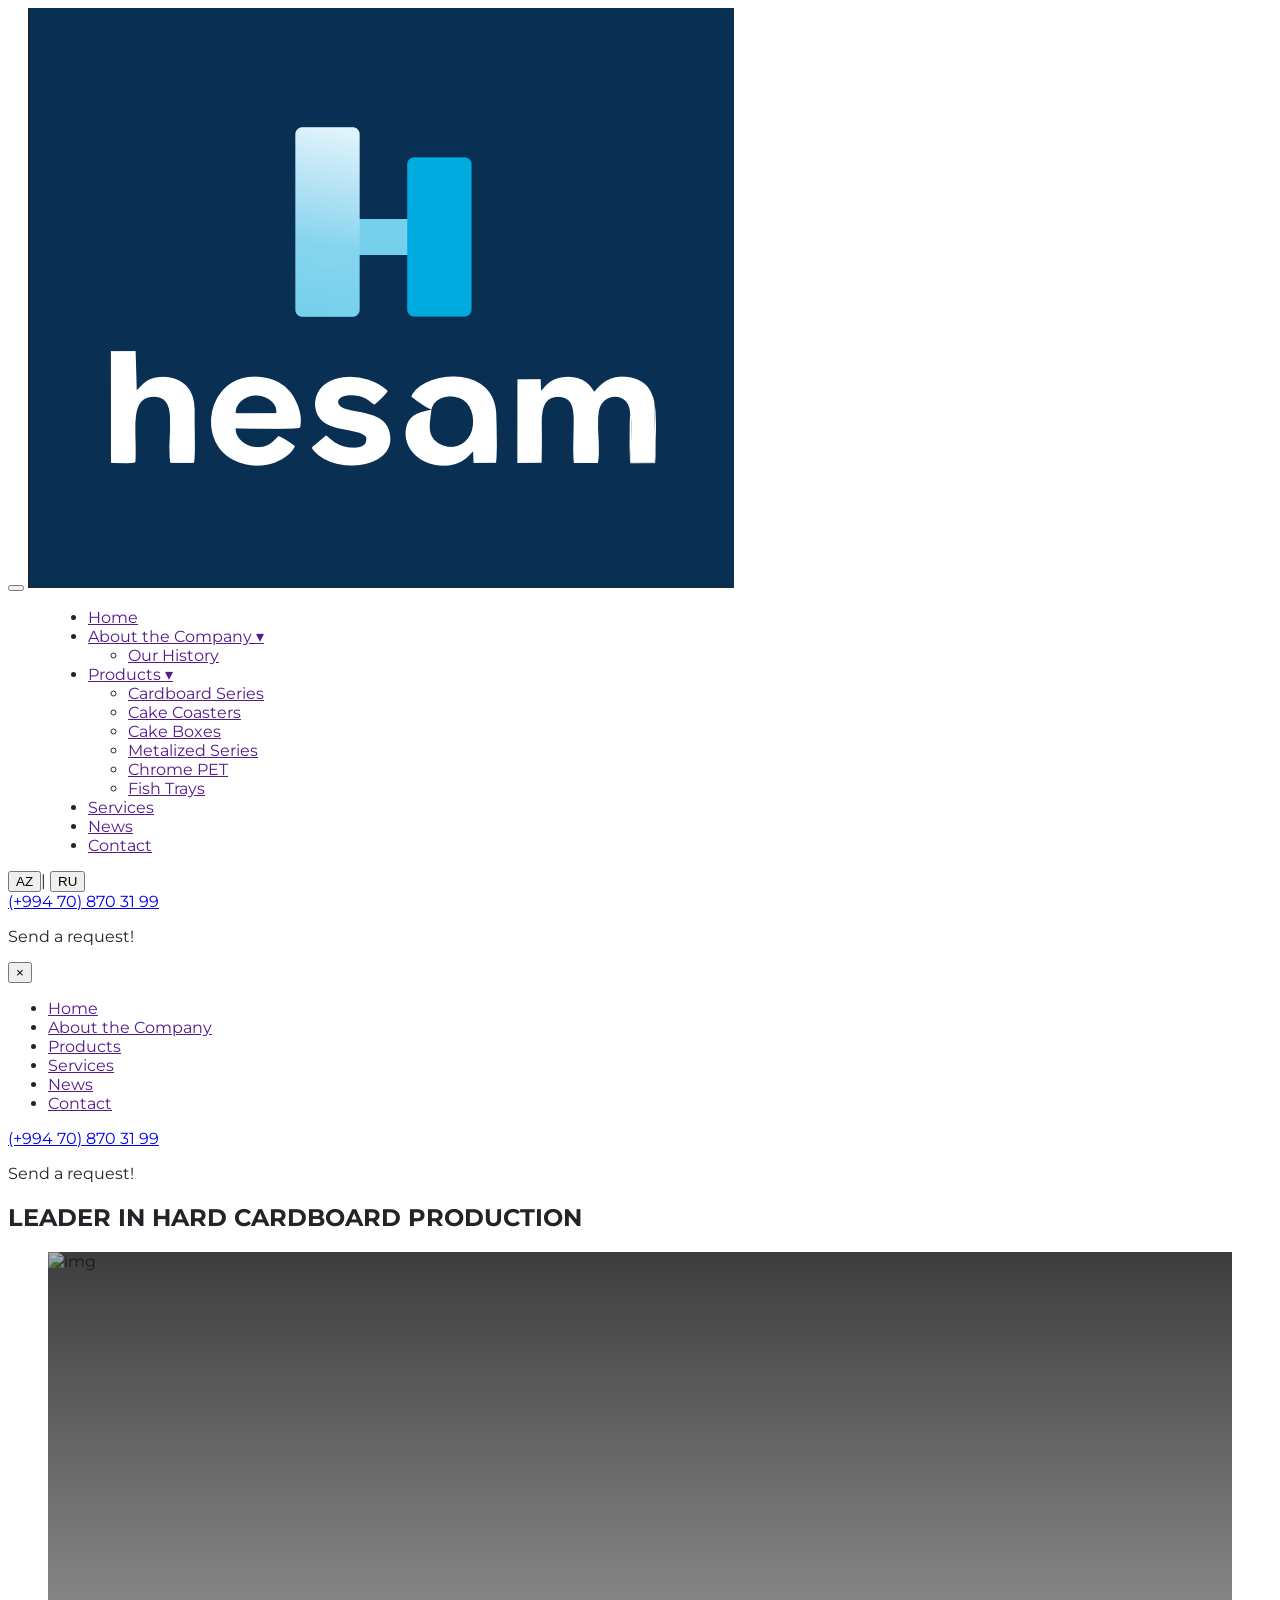
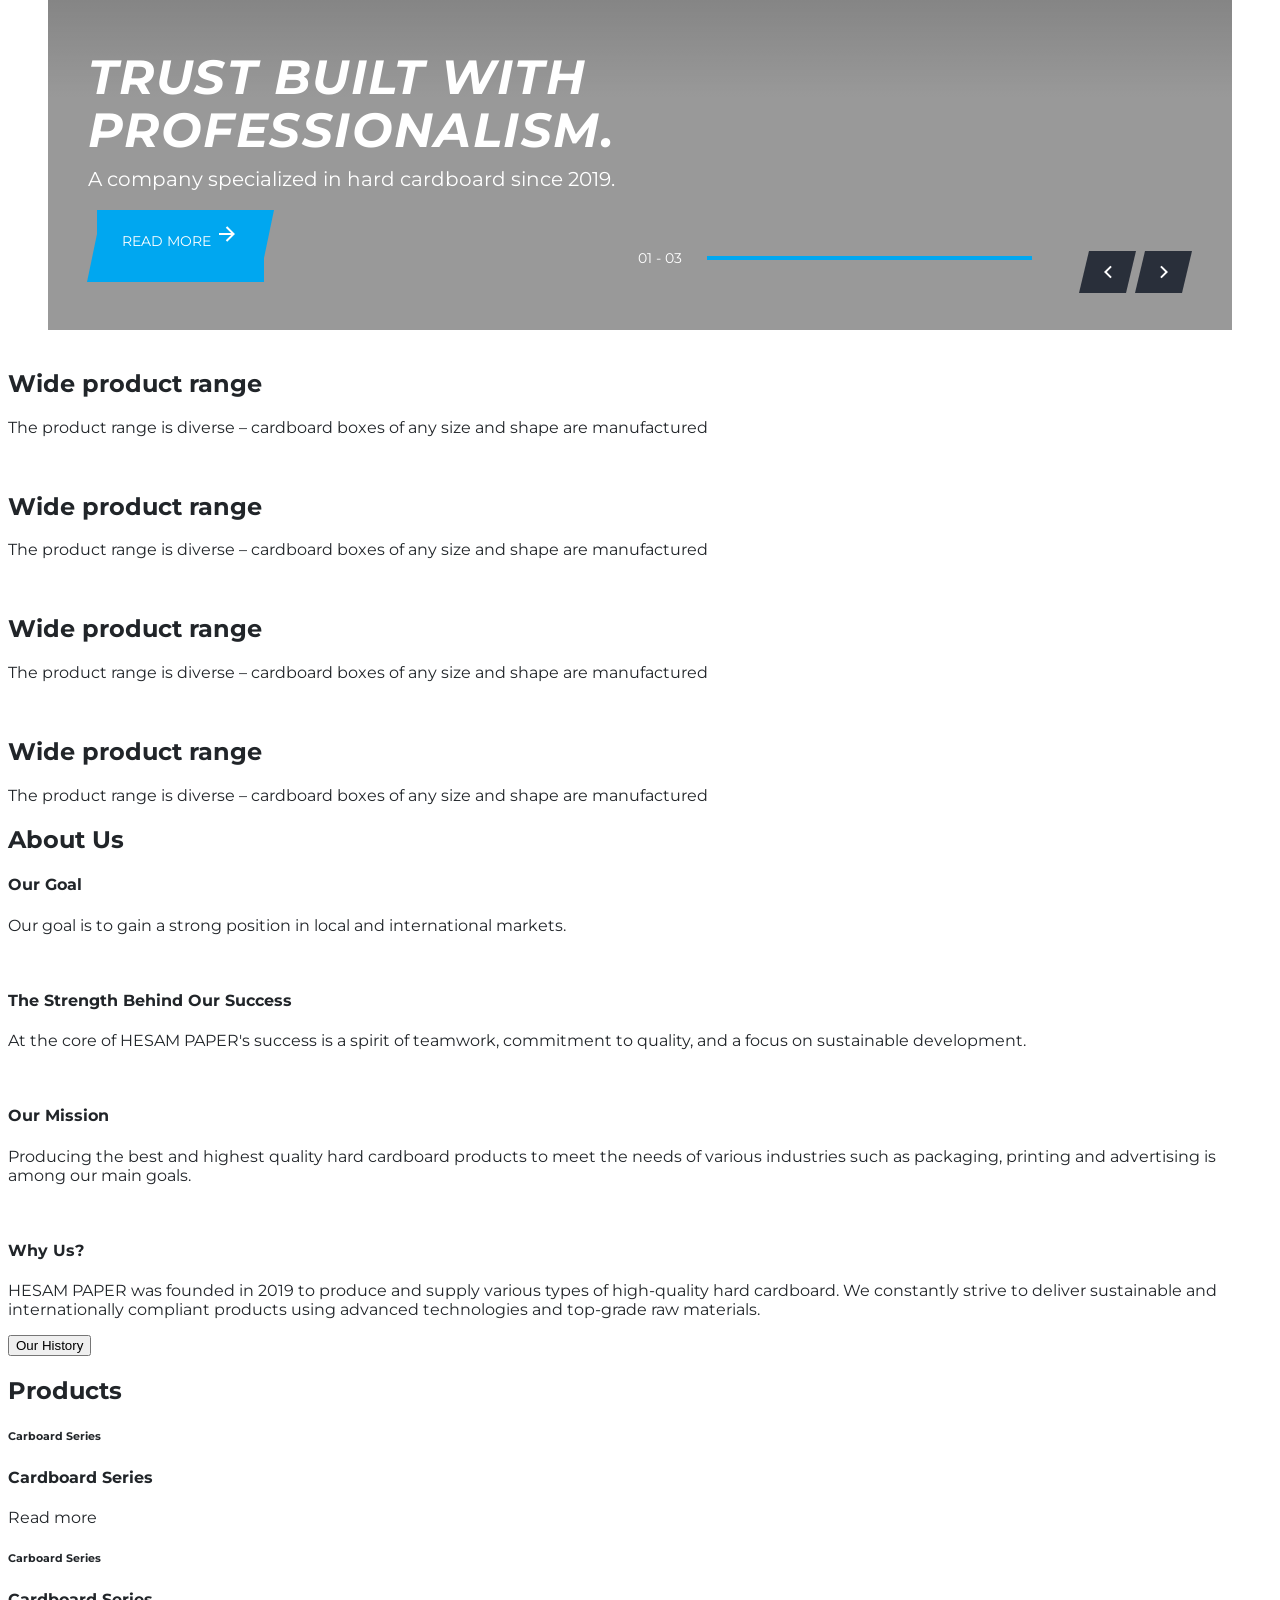
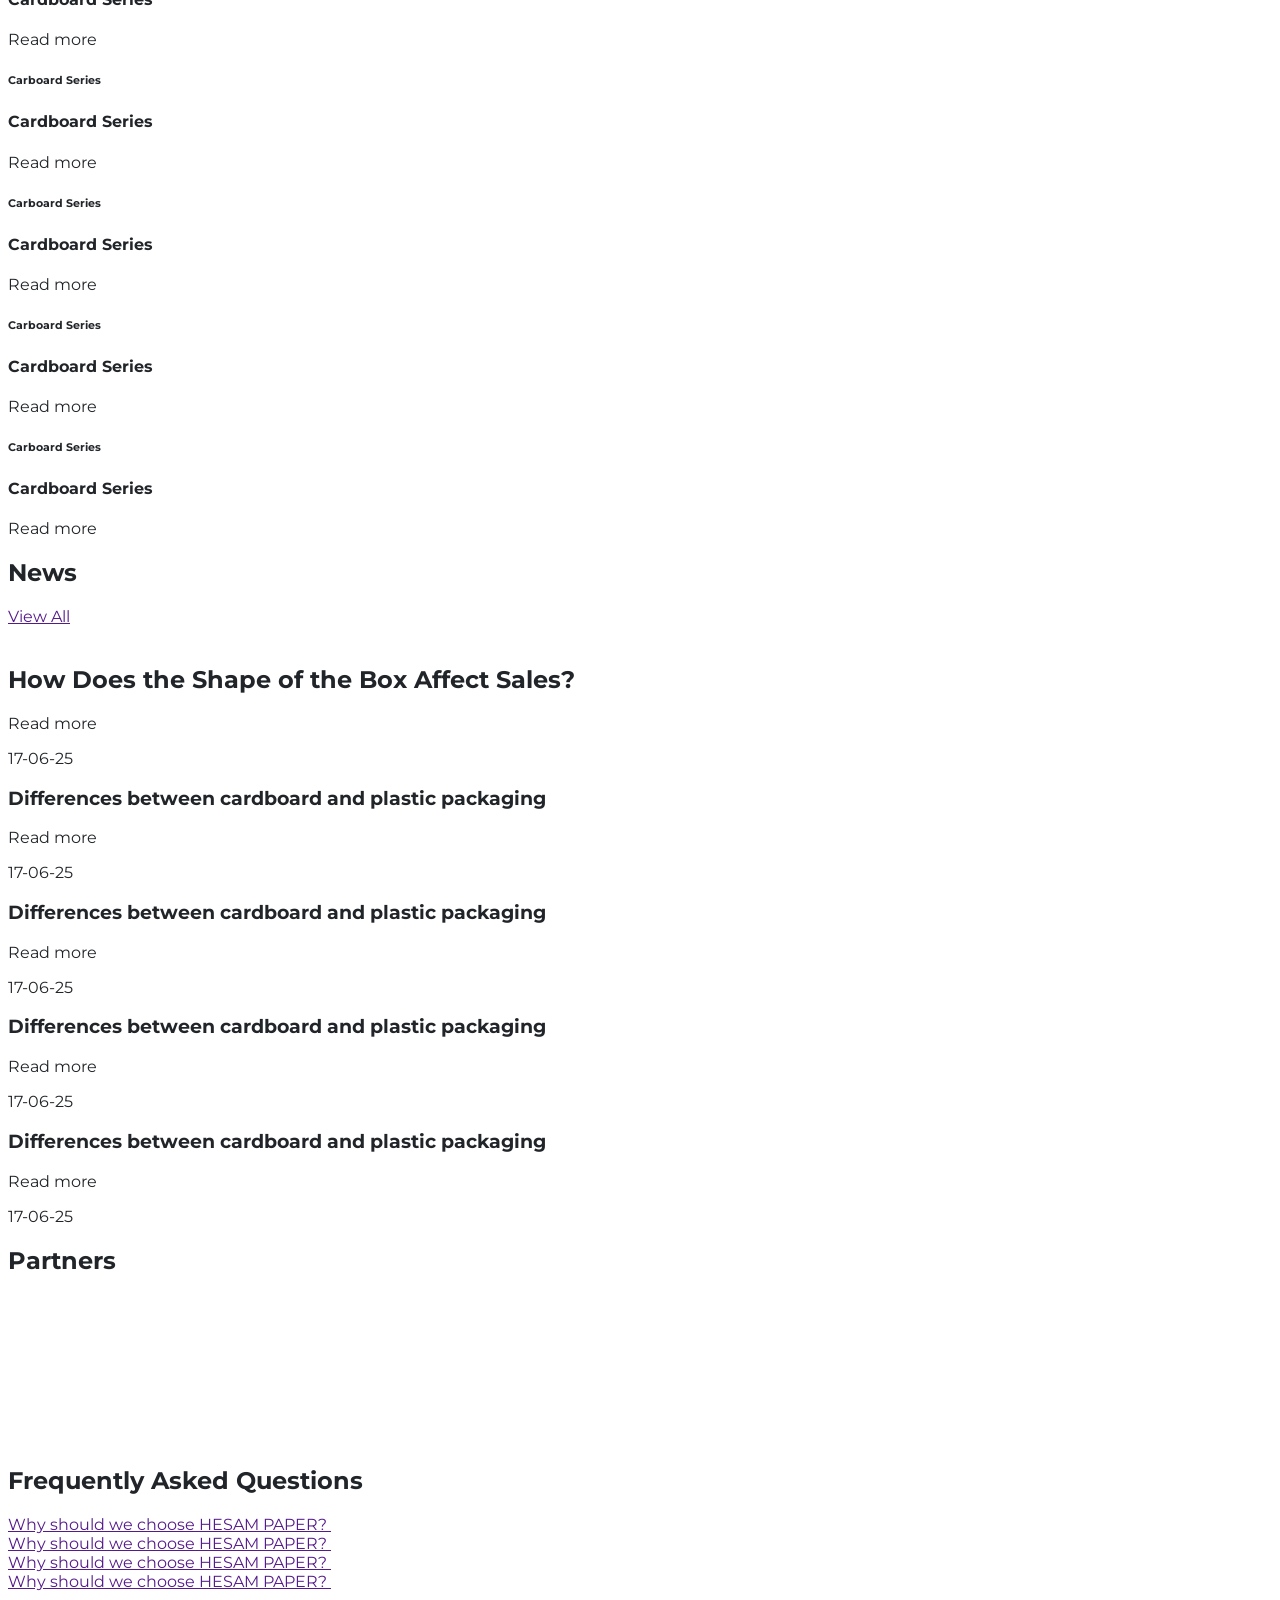
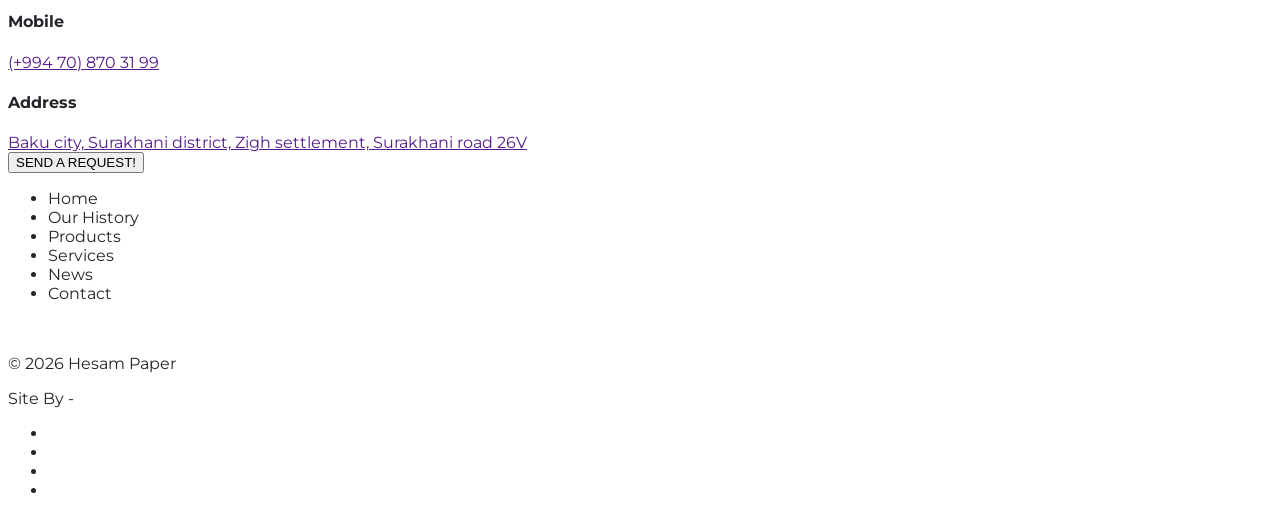
==== commit b0d33926: "update" ====
--- a/index.html
+++ b/index.html
@@ -4,20 +4,80 @@
 <head>
     <meta charset='utf-8'>
     <meta name='viewport' content='width=device-width, initial-scale=1'>
+    <link rel="icon" href="/assets/hesampaperlogo.png" type="image/x-icon">
     <title>Hesam Paper</title>
     <link rel='stylesheet' href='main.css'>
     <link rel="stylesheet" href="https://cdn.jsdelivr.net/npm/swiper@12/swiper-bundle.min.css" />
 </head>
 
 <body>
-    <header class="shadow-[0px_2px_5px_#777777] py-[10px]">
-        <div class="max-w-[1200px] mx-auto h-[60px] flex justify-between text-sm ">
-            <img class="h-full" src="/assets/hesampaperlogo.png" alt="">
-            <menu class="flex items-center text-[#212529] font-bold">
-                <ul class="flex gap-5 items-center">
+    <header class="shadow-[0px_2px_5px_#777777] py-[10px] sticky top-0 z-50 bg-white">
+        <div class="max-w-[1600px] mx-auto h-[60px] flex justify-between text-sm px-5 gap-[30px]">
+            <div class="flex gap-3">
+                <button id="openMenu" class="text-[24px] md:hidden"><i class="fa-solid fa-bars"></i></button>
+                <a href="/"><img class="h-full" src="/assets/hesampaperlogo.png" alt=""></a>
+            </div>
+            <menu class="flex items-center text-[#212529] font-bold max-md:hidden">
+                <ul class="flex gap-5 items-center max-lg:flex-wrap">
                     <li><a href="">Home</a></li>
-                    <li><a href="">About the Company</a></li>
-                    <li><a href="">Products</a></li>
+
+                    <!-- Dropdown -->
+                    <li class="relative group">
+                        <a href="" class="whitespace-nowrap flex items-center gap-1">
+                            About the Company
+                            <span class="text-lg transition-transform group-hover:rotate-180">▾</span>
+                        </a>
+
+                        <ul
+                            class="absolute left-0 top-full mt-2 w-48 bg-white shadow-lg border opacity-0 invisible group-hover:opacity-100 group-hover:visible transition-all duration-300 z-50">
+                            <li>
+                                <a href="" class="block px-4 py-3 hover:bg-gray-100">
+                                    Our History
+                                </a>
+                            </li>
+                        </ul>
+                    </li>
+
+                    <li class="relative group">
+                        <a href="" class="whitespace-nowrap flex items-center gap-1">
+                            Products
+                            <span class="text-lg transition-transform group-hover:rotate-180">▾</span>
+                        </a>
+
+                        <ul
+                            class="absolute left-0 top-full mt-2 w-48 bg-white shadow-lg border opacity-0 invisible group-hover:opacity-100 group-hover:visible transition-all duration-300 z-50">
+                            <li>
+                                <a href="" class="block px-4 py-3 hover:bg-gray-100">
+                                    Cardboard Series
+                                </a>
+                            </li>
+                            <li>
+                                <a href="" class="block px-4 py-3 hover:bg-gray-100">
+                                    Cake Coasters
+                                </a>
+                            </li>
+                            <li>
+                                <a href="" class="block px-4 py-3 hover:bg-gray-100">
+                                    Cake Boxes
+                                </a>
+                            </li>
+                            <li>
+                                <a href="" class="block px-4 py-3 hover:bg-gray-100">
+                                    Metalized Series
+                                </a>
+                            </li>
+                            <li>
+                                <a href="" class="block px-4 py-3 hover:bg-gray-100">
+                                    Chrome PET
+                                </a>
+                            </li>
+                            <li>
+                                <a href="" class="block px-4 py-3 hover:bg-gray-100">
+                                    Fish Trays
+                                </a>
+                            </li>
+                        </ul>
+                    </li>
                     <li><a href="">Services</a></li>
                     <li><a href="">News</a></li>
                     <li><a href="">Contact</a></li>
@@ -28,20 +88,57 @@
                     <button class="px-2">AZ</button>|
                     <button class="px-2">RU</button>
                 </div>
-                <div class="px-2 border-l border-r border-gray-400">
+                <div class="px-2 border-l border-r border-gray-400 max-sm:hidden">
                     <a href="tel:+994708703199">(+994 70) 870 31 99</a>
                 </div>
-                <div class="flex gap-2 items-center text-base">
+                <div class="flex gap-2 items-center text-base max-sm:hidden text-[#092f53]">
                     <i class="fa-solid fa-paper-plane"></i>
                     <p>Send a request!</p>
                 </div>
             </div>
         </div>
     </header>
+    <!-- Overlay -->
+    <div id="overlay" class="fixed inset-0 bg-black/50 z-50 hidden"></div>
+
+    <!-- Mobile Menu -->
+    <div id="mobileMenu"
+        class="fixed top-0 left-0 w-[280px] h-screen bg-white z-50 -translate-x-full transition-transform duration-300 shadow-xl">
+
+        <div class="flex justify-end items-center pr-5 py-2">
+
+            <button id="closeMenu" class="text-[28px]">
+                ×
+            </button>
+        </div>
+
+        <nav class="">
+            <ul class="flex flex-col gap-5 font-semibold text-lg *:py-[15px] *:px-5 *:border-b border-[#EEEEEE] ">
+                <li><a href="">Home</a></li>
+                <li><a href="">About the Company</a></li>
+                <li><a href="">Products</a></li>
+                <li><a href="">Services</a></li>
+                <li><a href="">News</a></li>
+                <li><a href="">Contact</a></li>
+            </ul>
+
+            <div>
+                <a href="tel:+994708703199" class="block mt-4 px-4">
+                    (+994 70) 870 31 99
+                </a>
+
+                <div class="flex gap-2 items-center text-base text-[#092f53] mt-6 px-4">
+                    <i class="fa-solid fa-paper-plane"></i>
+                    <p>Send a request!</p>
+                </div>
+            </div>
+        </nav>
+    </div>
 
     <main>
-        <section class="max-w-[1360px] mx-auto">
-            <h1 class="font-extrabold tracking-[-0.025em] uppercase text-[#292f3a] text-[min(6vw,74px)] mt-8 mb-[13px]">
+        <section class="max-w-[1600px] mx-auto px-[40px]">
+            <h1
+                class="font-extrabold tracking-[-0.025em] uppercase text-[#292f3a] !text-[min(6vw,99px)] mt-8 mb-[13px]">
                 LEADER IN HARD CARDBOARD PRODUCTION
             </h1>
         </section>
@@ -153,59 +250,63 @@
                 </div>
             </div>
         </section>
-        <section class="max-w-[1200px] mx-auto py-5">
-            <div class="flex gap-5">
-                <div class="text-center flex flex-col items-center">
+        <section class="max-w-[1600px] mx-auto py-5 px-3">
+            <div class="grid lg:grid-cols-4 md:grid-cols-3 sm:grid-cols-2 gap-5">
+                <div class="text-center flex flex-col items-center gap-3">
                     <div class="p-[11px] rounded-xl bg-[#092F53]">
                         <img class="w-20 h-20" src="https://hesampaper.com/uploads/posts/2025-05/genis-mehssxul.png"
                             alt="">
                     </div>
                     <div>
                         <h1 class="font-bold text-[19px]">Wide product range</h1>
-                        <p class="text-sm">The product range is diverse – cardboard boxes of any size and shape are
+                        <p class="text-sm w-2/3 mx-auto">The product range is diverse – cardboard boxes of any size and
+                            shape are
                             manufactured</p>
                     </div>
                 </div>
-                <div class="text-center flex flex-col items-center">
+                <div class="text-center flex flex-col items-center gap-3">
                     <div class="p-[11px] rounded-xl bg-[#092F53]">
                         <img class="w-20 h-20" src="https://hesampaper.com/uploads/posts/2025-05/genis-mehssxul.png"
                             alt="">
                     </div>
                     <div>
                         <h1 class="font-bold text-[19px]">Wide product range</h1>
-                        <p class="text-sm">The product range is diverse – cardboard boxes of any size and shape are
+                        <p class="text-sm w-2/3 mx-auto">The product range is diverse – cardboard boxes of any size and
+                            shape are
                             manufactured</p>
                     </div>
                 </div>
-                <div class="text-center flex flex-col items-center">
+                <div class="text-center flex flex-col items-center gap-3">
                     <div class="p-[11px] rounded-xl bg-[#092F53]">
                         <img class="w-20 h-20" src="https://hesampaper.com/uploads/posts/2025-05/genis-mehssxul.png"
                             alt="">
                     </div>
                     <div>
                         <h1 class="font-bold text-[19px]">Wide product range</h1>
-                        <p class="text-sm">The product range is diverse – cardboard boxes of any size and shape are
+                        <p class="text-sm w-2/3 mx-auto">The product range is diverse – cardboard boxes of any size and
+                            shape are
                             manufactured</p>
                     </div>
                 </div>
-                <div class="text-center flex flex-col items-center">
+                <div class="text-center flex flex-col items-center gap-3">
                     <div class="p-[11px] rounded-xl bg-[#092F53]">
                         <img class="w-20 h-20" src="https://hesampaper.com/uploads/posts/2025-05/genis-mehssxul.png"
                             alt="">
                     </div>
                     <div>
                         <h1 class="font-bold text-[19px]">Wide product range</h1>
-                        <p class="text-sm">The product range is diverse – cardboard boxes of any size and shape are
+                        <p class="text-sm w-2/3 mx-auto">The product range is diverse – cardboard boxes of any size and
+                            shape are
                             manufactured</p>
                     </div>
                 </div>
             </div>
         </section>
-        <section class="bg-[#F5F5F5] py-[30px]">
-            <div class="max-w-[1160px] mx-auto">
+        <section class="bg-[#F5F5F5] py-[30px] px-3">
+            <div class="max-w-[1600px] mx-auto lg:px-5">
                 <h2 class="text-[40px] font-bold">About Us</h2>
-                <div class="grid grid-cols-3 row-span-3 mt-5 gap-5">
-                    <div class="col-span-1 row-span-2 flex flex-col justify-between bg-[#ffffff] rounded-xl">
+                <div class="grid sm:grid-cols-3 sm:row-span-3 mt-5 gap-5">
+                    <div class="sm:col-span-1 sm:row-span-2 flex flex-col justify-between bg-[#ffffff] rounded-xl">
                         <div class="p-5">
                             <h4 class="text-[30px] font-semibold">Our Goal</h4>
                             <p class="mt-4">Our goal is to gain a strong position in local and international markets.
@@ -214,7 +315,7 @@
                         <img src="https://hesampaper.com/assets/img/haq1.webp" alt="">
                         <div></div>
                     </div>
-                    <div class="col-span-1 row-span-2 flex flex-col justify-between bg-[#ffffff] rounded-xl">
+                    <div class="sm:col-span-1 sm:row-span-2 flex flex-col justify-between bg-[#ffffff] rounded-xl">
                         <div class="p-5">
                             <h4 class="text-[30px] font-semibold">The Strength Behind Our Success</h4>
                             <p class="mt-4">At the core of HESAM PAPER's success is a spirit of teamwork, commitment to
@@ -224,7 +325,7 @@
                         <img src="https://hesampaper.com/assets/img/haq2.png" alt="">
                     </div>
                     <div
-                        class="cols-span-1 row-span-3 flex flex-col justify-between bg-[#ffffff] rounded-xl overflow-hidden">
+                        class="sm:cols-span-1 sm:row-span-3 flex flex-col justify-between bg-[#ffffff] rounded-xl overflow-hidden">
                         <div class="p-5">
                             <h4 class="text-[30px] font-semibold">Our Mission</h4>
                             <p class="mt-4">Producing the best and highest quality hard cardboard products to meet the
@@ -234,7 +335,7 @@
                         </div>
                         <img src="https://hesampaper.com/assets/img/haq3.jpg" alt="">
                     </div>
-                    <div class="col-span-2 row-span-1 bg-[#ffffff] p-5 rounded-2xl">
+                    <div class="sm:col-span-2 sm:row-span-1 bg-[#ffffff] p-5 rounded-2xl">
                         <h4 class="text-[30px] font-semibold">Why Us?</h4>
                         <p class="mt-4 mb-2">HESAM PAPER was founded in 2019 to produce and supply various types of
                             high-quality hard
@@ -246,9 +347,9 @@
             </div>
         </section>
         <section class="bg-[#f5f5f5] py-12">
-            <div class="max-w-[1200px] mx-auto px-3">
+            <div class="max-w-[1600px] mx-auto px-3">
                 <h2 class="text-[40px] font-semibold mb-10">Products</h2>
-                <div class="grid grid-cols-3 gap-6">
+                <div class="grid md:grid-cols-3 gap-6">
                     <div
                         class="bg-[url(https://hesampaper.com/uploads/icons/karton-seriyasi.jpg)] bg-center bg-cover bg-no-repeat p-5 h-[400px] text-white flex flex-col justify-between">
                         <h6 class="font-semibold">Carboard Series</h6>
@@ -312,13 +413,13 @@
                 </div>
             </div>
         </section>
-        <section class="bg-[#f5f5f5] py-6">
-            <div class="max-w-[1200px] mx-auto py-4">
+        <section class="bg-[#f5f5f5] py-6 px-3">
+            <div class="max-w-[1600px] mx-auto py-4 px-3">
                 <div class="flex justify-between items-center mb-4">
                     <h1 class="text-[30px] font-bold">News</h1>
                     <div class="bg-black text-white rounded-3xl py-[10px] px-5"><a href="">View All</a></div>
                 </div>
-                <div class="grid grid-cols-3 grid-rows-2 gap-4">
+                <div class="grid md:grid-cols-3 grid-rows-2 gap-4">
                     <div class="col-span-1 row-span-2 p-5 flex flex-col justify-between bg-white rounded-2xl">
                         <img src="https://hesampaper.com/uploads/posts/2025-06/711iast5qjl__ac_ul800_ql65_.jpg" alt="">
                         <h2 class="text-[24px] font-semibold">How Does the Shape of the Box Affect Sales?</h2>
@@ -330,8 +431,10 @@
                     </div>
                     <div class="col-span-1 row-span-1 bg-cover rounded-2xl overflow-hidden min-h-[300px]"
                         style="background-image: url('https://hesampaper.com/uploads/posts/2025-05/shutterstock_763699927-boxes.jpg');">
-                        <div class="bg-black/50 w-full h-full p-5 text-white hover:text-black hover:bg-white transition flex flex-col justify-between">
-                            <h3 class="text-[28px] font-semibold">Differences between cardboard and plastic packaging</h3>
+                        <div
+                            class="bg-black/50 w-full h-full p-5 text-white hover:text-black hover:bg-white transition flex flex-col justify-between">
+                            <h3 class="text-[28px] font-semibold">Differences between cardboard and plastic packaging
+                            </h3>
                             <div class="flex justify-between">
                                 <p class="flex gap-2">Read more <img
                                         src="https://hesampaper.com/assets/img/arrow-red.svg" alt=""></p>
@@ -341,8 +444,10 @@
                     </div>
                     <div class="col-span-1 row-span-1 bg-cover rounded-2xl overflow-hidden min-h-[300px]"
                         style="background-image: url('https://hesampaper.com/uploads/posts/2025-05/shutterstock_763699927-boxes.jpg');">
-                        <div class="bg-black/50 w-full h-full p-5 text-white hover:text-black hover:bg-white transition flex flex-col justify-between">
-                            <h3 class="text-[28px] font-semibold">Differences between cardboard and plastic packaging</h3>
+                        <div
+                            class="bg-black/50 w-full h-full p-5 text-white hover:text-black hover:bg-white transition flex flex-col justify-between">
+                            <h3 class="text-[28px] font-semibold">Differences between cardboard and plastic packaging
+                            </h3>
                             <div class="flex justify-between">
                                 <p class="flex gap-2">Read more <img
                                         src="https://hesampaper.com/assets/img/arrow-red.svg" alt=""></p>
@@ -352,8 +457,10 @@
                     </div>
                     <div class="col-span-1 row-span-1 bg-cover rounded-2xl overflow-hidden min-h-[300px]"
                         style="background-image: url('https://hesampaper.com/uploads/posts/2025-05/shutterstock_763699927-boxes.jpg');">
-                        <div class="bg-black/50 w-full h-full p-5 text-white hover:text-black hover:bg-white transition flex flex-col justify-between">
-                            <h3 class="text-[28px] font-semibold">Differences between cardboard and plastic packaging</h3>
+                        <div
+                            class="bg-black/50 w-full h-full p-5 text-white hover:text-black hover:bg-white transition flex flex-col justify-between">
+                            <h3 class="text-[28px] font-semibold">Differences between cardboard and plastic packaging
+                            </h3>
                             <div class="flex justify-between">
                                 <p class="flex gap-2">Read more <img
                                         src="https://hesampaper.com/assets/img/arrow-red.svg" alt=""></p>
@@ -363,8 +470,10 @@
                     </div>
                     <div class="col-span-1 row-span-1 bg-cover rounded-2xl overflow-hidden min-h-[300px]"
                         style="background-image: url('https://hesampaper.com/uploads/posts/2025-05/shutterstock_763699927-boxes.jpg');">
-                        <div class="bg-black/50 w-full h-full p-5 text-white hover:text-black hover:bg-white transition flex flex-col justify-between">
-                            <h3 class="text-[28px] font-semibold">Differences between cardboard and plastic packaging</h3>
+                        <div
+                            class="bg-black/50 w-full h-full p-5 text-white hover:text-black hover:bg-white transition flex flex-col justify-between">
+                            <h3 class="text-[28px] font-semibold">Differences between cardboard and plastic packaging
+                            </h3>
                             <div class="flex justify-between">
                                 <p class="flex gap-2">Read more <img
                                         src="https://hesampaper.com/assets/img/arrow-red.svg" alt=""></p>
@@ -375,48 +484,64 @@
                 </div>
             </div>
         </section>
-        <section class="bg-white py-12">
-            <div class="max-w-[1200px] mx-auto">
+        <section class="bg-white py-12 px-3">
+            <div class="max-w-[1600px] mx-auto px-5">
                 <h1 class="text-[30px] font-bold mb-12">Partners</h1>
                 <div class="grid grid-cols-4">
-                    <div class="border border-gray-400 flex items-center justify-center grayscale hover:grayscale-0 transition duration-300">
-                        <a href="">
-                            <img class="mx-auto my-4 w-1/2" src="https://hesampaper.com/uploads/posts/2025-06/kartpak-logo-tesdiq-2018.jpg" alt="">
-                        </a>
-                    </div>
-                    <div class="border border-gray-400 flex items-center justify-center grayscale hover:grayscale-0 transition duration-300">
-                        <a href="">
-                            <img class="mx-auto my-4 w-1/2" src="https://hesampaper.com/uploads/posts/2025-06/kartpak-logo-tesdiq-2018.jpg" alt="">
-                        </a>
-                    </div>
-                    <div class="border border-gray-400 flex items-center justify-center grayscale hover:grayscale-0 transition duration-300">
-                        <a href="">
-                            <img class="mx-auto my-4 w-1/2" src="https://hesampaper.com/uploads/posts/2025-06/kartpak-logo-tesdiq-2018.jpg" alt="">
-                        </a>
-                    </div>
-                    <div class="border border-gray-400 flex items-center justify-center grayscale hover:grayscale-0 transition duration-300">
-                        <a href="">
-                            <img class="mx-auto my-4 w-1/2" src="https://hesampaper.com/uploads/posts/2025-06/kartpak-logo-tesdiq-2018.jpg" alt="">
-                        </a>
-                    </div>
-                    <div class="border border-gray-400 flex items-center justify-center grayscale hover:grayscale-0 transition duration-300">
-                        <a href="">
-                            <img class="mx-auto my-4 w-1/2" src="https://hesampaper.com/uploads/posts/2025-06/kartpak-logo-tesdiq-2018.jpg" alt="">
-                        </a>
-                    </div>
-                    <div class="border border-gray-400 flex items-center justify-center grayscale hover:grayscale-0 transition duration-300">
-                        <a href="">
-                            <img class="mx-auto my-4 w-1/2" src="https://hesampaper.com/uploads/posts/2025-06/kartpak-logo-tesdiq-2018.jpg" alt="">
-                        </a>
-                    </div>
-                    <div class="border border-gray-400 flex items-center justify-center grayscale hover:grayscale-0 transition duration-300">
-                        <a href="">
-                            <img class="mx-auto my-4 w-1/2" src="https://hesampaper.com/uploads/posts/2025-06/kartpak-logo-tesdiq-2018.jpg" alt="">
-                        </a>
-                    </div>
-                    <div class="border border-gray-400 flex items-center justify-center grayscale hover:grayscale-0 transition duration-300">
-                        <a href="">
-                            <img class="mx-auto my-4 w-1/2" src="https://hesampaper.com/uploads/posts/2025-06/kartpak-logo-tesdiq-2018.jpg" alt="">
+                    <div
+                        class="border border-gray-400 flex items-center justify-center grayscale hover:grayscale-0 transition duration-300">
+                        <a href="">
+                            <img class="mx-auto my-4 w-1/2"
+                                src="https://hesampaper.com/uploads/posts/2025-06/kartpak-logo-tesdiq-2018.jpg" alt="">
+                        </a>
+                    </div>
+                    <div
+                        class="border border-gray-400 flex items-center justify-center grayscale hover:grayscale-0 transition duration-300">
+                        <a href="">
+                            <img class="mx-auto my-4 w-1/2"
+                                src="https://hesampaper.com/uploads/posts/2025-06/kartpak-logo-tesdiq-2018.jpg" alt="">
+                        </a>
+                    </div>
+                    <div
+                        class="border border-gray-400 flex items-center justify-center grayscale hover:grayscale-0 transition duration-300">
+                        <a href="">
+                            <img class="mx-auto my-4 w-1/2"
+                                src="https://hesampaper.com/uploads/posts/2025-06/kartpak-logo-tesdiq-2018.jpg" alt="">
+                        </a>
+                    </div>
+                    <div
+                        class="border border-gray-400 flex items-center justify-center grayscale hover:grayscale-0 transition duration-300">
+                        <a href="">
+                            <img class="mx-auto my-4 w-1/2"
+                                src="https://hesampaper.com/uploads/posts/2025-06/kartpak-logo-tesdiq-2018.jpg" alt="">
+                        </a>
+                    </div>
+                    <div
+                        class="border border-gray-400 flex items-center justify-center grayscale hover:grayscale-0 transition duration-300">
+                        <a href="">
+                            <img class="mx-auto my-4 w-1/2"
+                                src="https://hesampaper.com/uploads/posts/2025-06/kartpak-logo-tesdiq-2018.jpg" alt="">
+                        </a>
+                    </div>
+                    <div
+                        class="border border-gray-400 flex items-center justify-center grayscale hover:grayscale-0 transition duration-300">
+                        <a href="">
+                            <img class="mx-auto my-4 w-1/2"
+                                src="https://hesampaper.com/uploads/posts/2025-06/kartpak-logo-tesdiq-2018.jpg" alt="">
+                        </a>
+                    </div>
+                    <div
+                        class="border border-gray-400 flex items-center justify-center grayscale hover:grayscale-0 transition duration-300">
+                        <a href="">
+                            <img class="mx-auto my-4 w-1/2"
+                                src="https://hesampaper.com/uploads/posts/2025-06/kartpak-logo-tesdiq-2018.jpg" alt="">
+                        </a>
+                    </div>
+                    <div
+                        class="border border-gray-400 flex items-center justify-center grayscale hover:grayscale-0 transition duration-300">
+                        <a href="">
+                            <img class="mx-auto my-4 w-1/2"
+                                src="https://hesampaper.com/uploads/posts/2025-06/kartpak-logo-tesdiq-2018.jpg" alt="">
                         </a>
                     </div>
 
@@ -424,31 +549,35 @@
             </div>
         </section>
         <section class="bg-[#f5f5f5]">
-            <div class="max-w-[1200px] mx-auto px-3 py-12">
+            <div class="max-w-[1600px] mx-auto px-3 py-12">
                 <h1 class="text-[32px] font-semibold">Frequently Asked Questions</h1>
                 <div class="pt-4">
                     <div class="mb-4 bg-white rounded-[36px] group">
                         <a class="p-5 text-lg font-semibold flex justify-between items-center" href="">
                             Why should we choose HESAM PAPER?
-                            <img class="transition-transform duration-300 group-hover:rotate-45" src="https://hesampaper.com/assets/img/arrow-red.svg" alt="">
+                            <img class="transition-transform duration-300 group-hover:rotate-45"
+                                src="https://hesampaper.com/assets/img/arrow-red.svg" alt="">
                         </a>
                     </div>
                     <div class="mb-4 bg-white rounded-[36px] group">
                         <a class="p-5 text-lg font-semibold flex justify-between items-center" href="">
                             Why should we choose HESAM PAPER?
-                            <img class="transition-transform duration-300 group-hover:rotate-45" src="https://hesampaper.com/assets/img/arrow-red.svg" alt="">
+                            <img class="transition-transform duration-300 group-hover:rotate-45"
+                                src="https://hesampaper.com/assets/img/arrow-red.svg" alt="">
                         </a>
                     </div>
                     <div class="mb-4 bg-white rounded-[36px] group">
                         <a class="p-5 text-lg font-semibold flex justify-between items-center" href="">
                             Why should we choose HESAM PAPER?
-                            <img class="transition-transform duration-300 group-hover:rotate-45" src="https://hesampaper.com/assets/img/arrow-red.svg" alt="">
+                            <img class="transition-transform duration-300 group-hover:rotate-45"
+                                src="https://hesampaper.com/assets/img/arrow-red.svg" alt="">
                         </a>
                     </div>
                     <div class="mb-4 bg-white rounded-[36px] group">
                         <a class="p-5 text-lg font-semibold flex justify-between items-center" href="">
                             Why should we choose HESAM PAPER?
-                            <img class="transition-transform duration-300 group-hover:rotate-45" src="https://hesampaper.com/assets/img/arrow-red.svg" alt="">
+                            <img class="transition-transform duration-300 group-hover:rotate-45"
+                                src="https://hesampaper.com/assets/img/arrow-red.svg" alt="">
                         </a>
                     </div>
                 </div>
@@ -457,26 +586,26 @@
     </main>
 
     <footer class="bg-[#363636] text-white">
-        <div class="max-w-[1200px] mx-auto py-[50px]">
-            <div class="grid grid-cols-12">
-                <div class="col-span-3 px-3">
+        <div class="max-w-[1600px] mx-auto py-[50px] px-3">
+            <div class="grid md:grid-cols-12 max-sm:text-center">
+                <div class="md:col-span-3 px-3">
                     <h4 class="text-[#EEEEEE] mb-5 text-[24px]">Mobile</h4>
                     <div class="mb-[10px]">
                         <a href="">(+994 70) 870 31 99</a>
                     </div>
                 </div>
-                <div class="col-span-5 px-3">
+                <div class="md:col-span-5 px-3">
                     <h4 class="text-[#EEEEEE] mb-5 text-[24px]">Address</h4>
                     <div class="mb-[10px]">
                         <a href="">Baku city, Surakhani district, Zigh settlement, Surakhani road 26V</a>
                     </div>
                 </div>
-                <div class="col-span-4 text-right px-3">
+                <div class="md:col-span-4 md:text-right px-3">
                     <button class="px-10 py-5 border border-white rounded-lg text-[15px]">SEND A REQUEST!</button>
                 </div>
             </div>
             <div class="text-[13px] py-[56px] font-bold">
-                <ul class="py-1 flex items-center gap-2 justify-center">
+                <ul class="py-1 flex max-sm:flex-wrap max-sm:mx-10 items-center gap-2 justify-center">
                     <li>Home</li>
                     <li>Our History</li>
                     <li>Products</li>
@@ -485,11 +614,19 @@
                     <li>Contact</li>
                 </ul>
             </div>
-            <div class="grid grid-cols-4 items-center">
+            <div class="grid sm:grid-cols-4 items-center max-sm:justify-center gap-5">
                 <img class="w-[150px]" src="https://hesampaper.com/assets/img/hesampaperlogo.png" alt="">
                 <p>© 2026 Hesam Paper</p>
-                <p class="flex">Site By - <img class="w-[100px]" src="https://hesampaper.com/assets/img/okmedialogo.png" alt=""></p>
-                <div>social</div>
+                <p class="flex">Site By - <img class="w-[100px]" src="https://hesampaper.com/assets/img/okmedialogo.png"
+                        alt=""></p>
+                <div>
+                    <ul class="flex text-[21px] sm:justify-end justify-center gap-3">
+                        <li><a href=""><i class="fa-brands fa-youtube"></i></a></li>
+                        <li><a href=""><i class="fa-brands fa-instagram"></i></a></li>
+                        <li><a href=""><i class="fa-brands fa-facebook"></i></a></li>
+                        <li><a href=""><i class="fa-brands fa-linkedin"></i></a></li>
+                    </ul>
+                </div>
             </div>
         </div>
     </footer>
@@ -497,6 +634,7 @@
     <script src="https://cdn.jsdelivr.net/npm/swiper@12/swiper-bundle.min.js"></script>
     <script src="https://kit.fontawesome.com/76374eef7a.js" crossorigin="anonymous"></script>
     <script src="https://cdn.tailwindcss.com"></script>
+    <script src="/script.js"></script>
     <script>
 
         new Swiper(".js-masthead-carousel", {
@@ -537,7 +675,7 @@
             $description.slideToggle();
         });
     </script>
-    <script src="/script.js"></script>
+
 </body>
 
 </html>
--- a/main.css
+++ b/main.css
@@ -26,7 +26,7 @@
   margin: 0 auto;
   z-index: 5;
   padding: 0 40px;
-  max-width: 1440px;
+  max-width: 1600px;
 }
 .masthead--margin .wrapper:after {
   content: "";
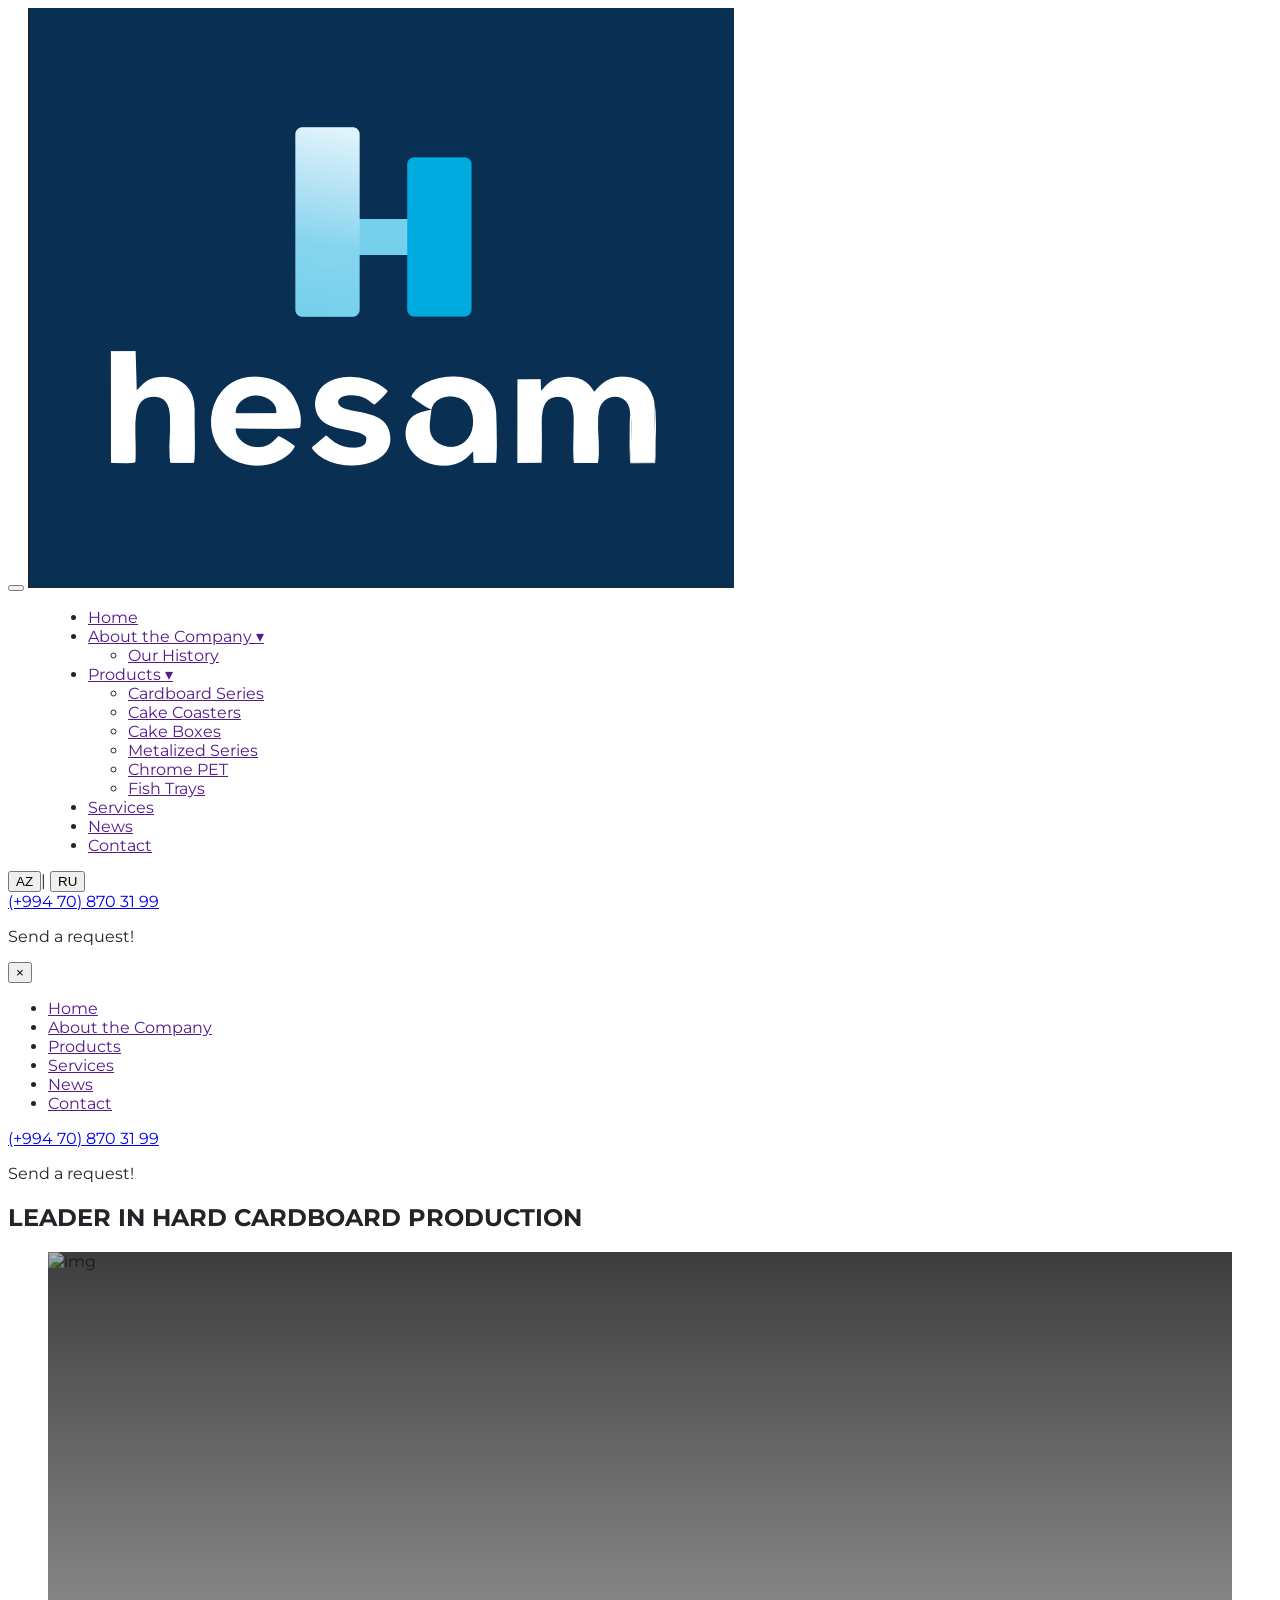
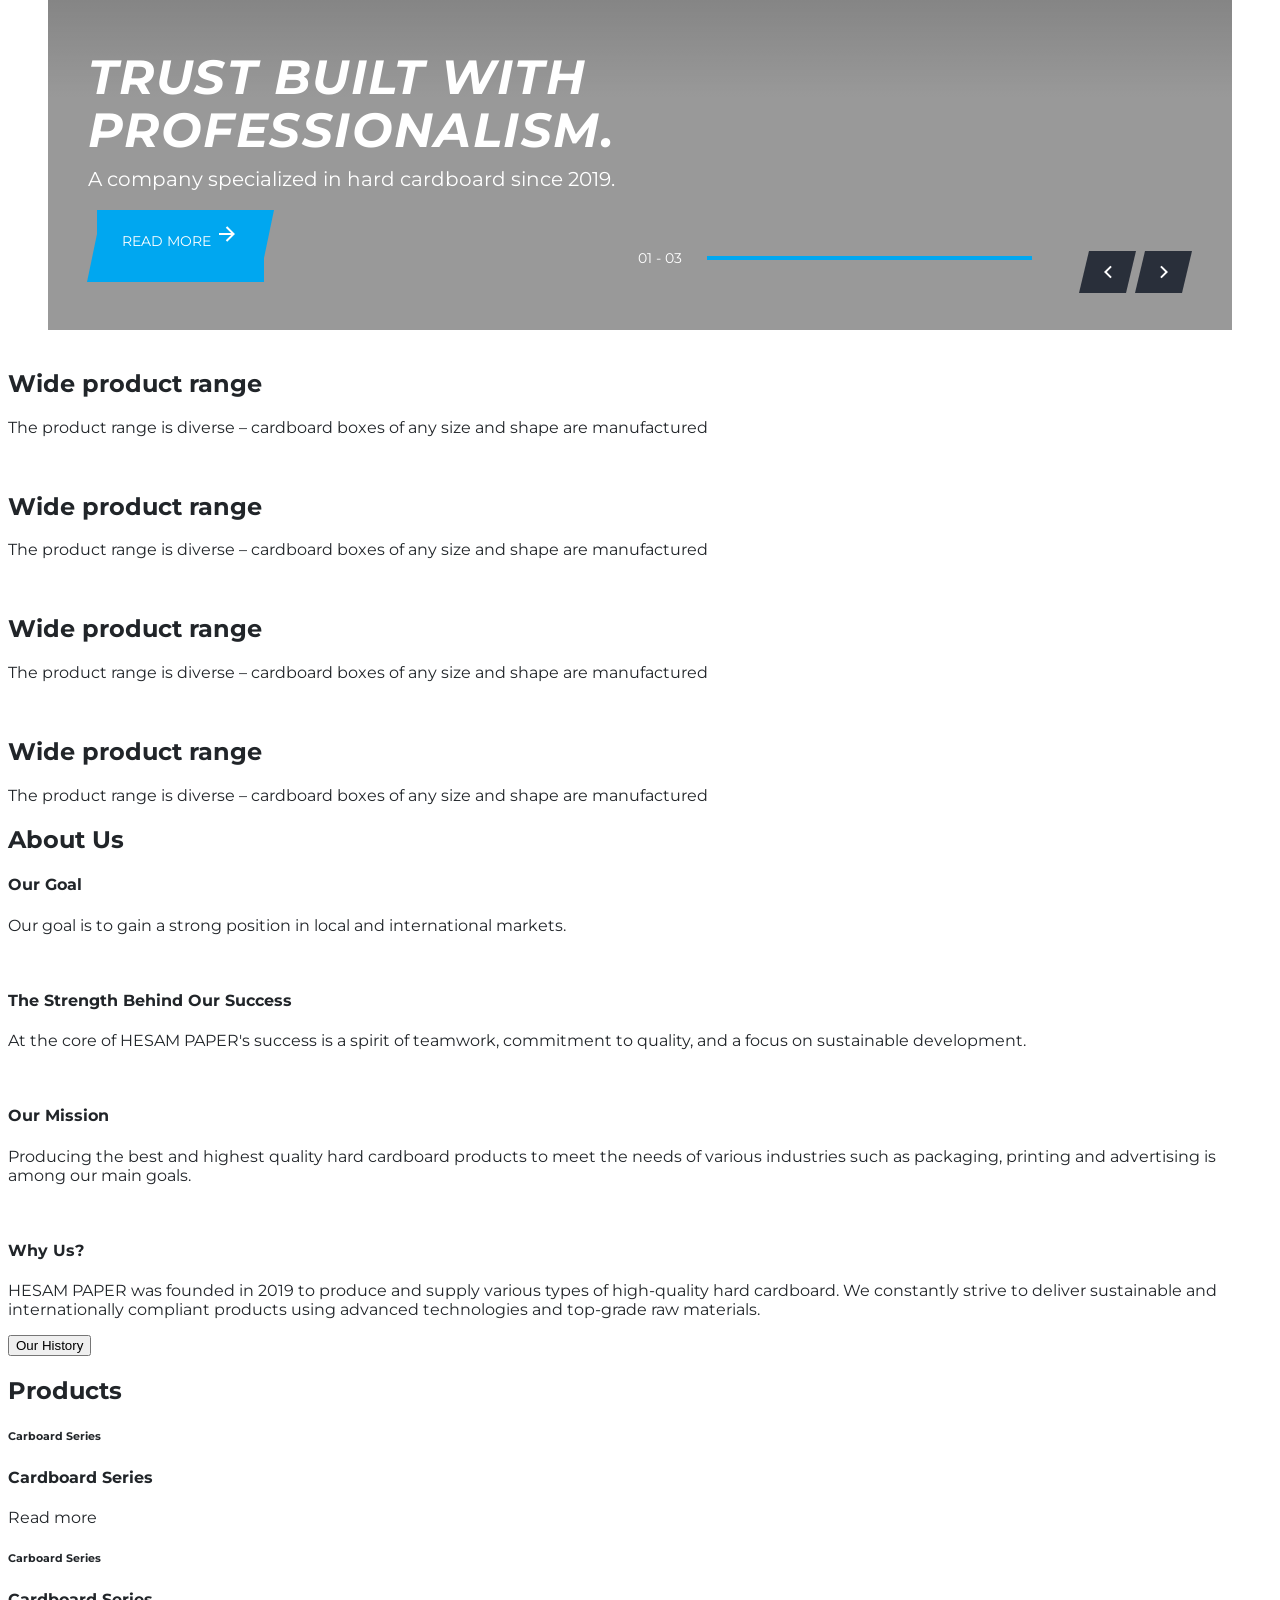
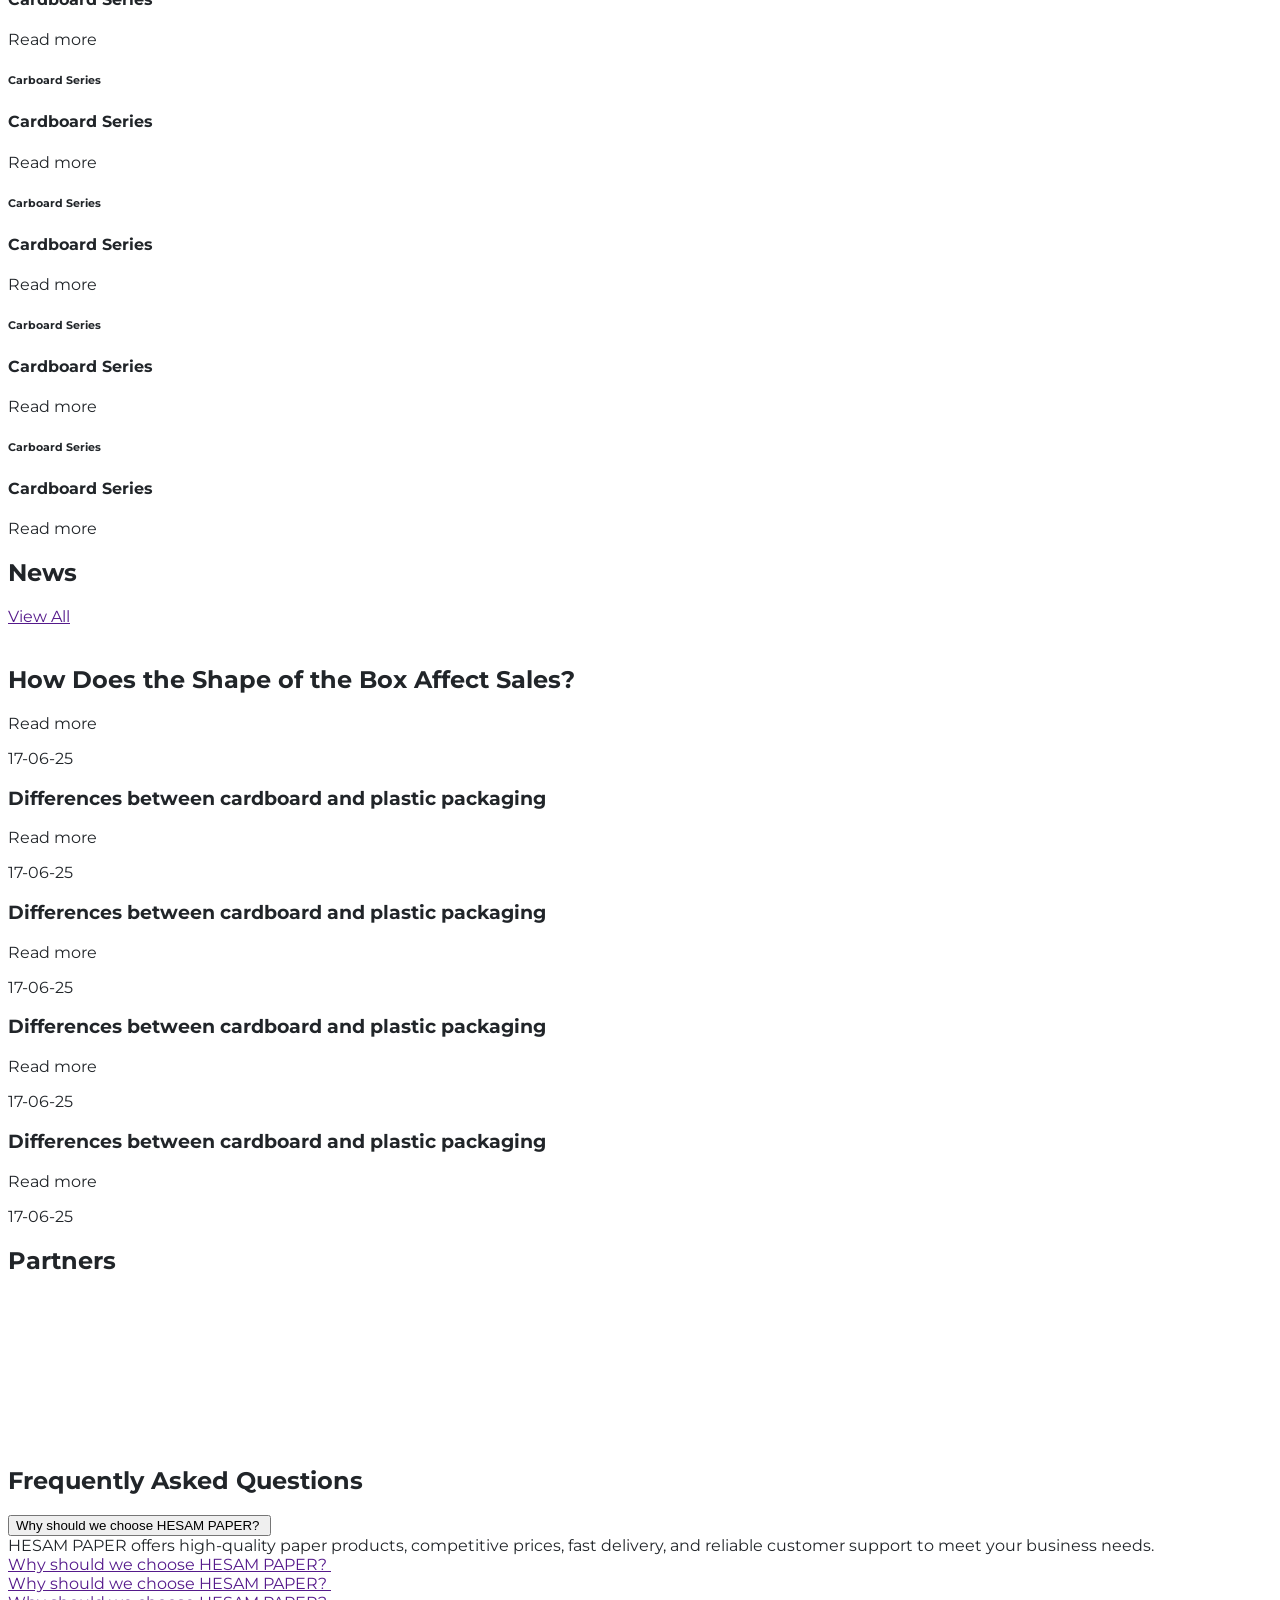
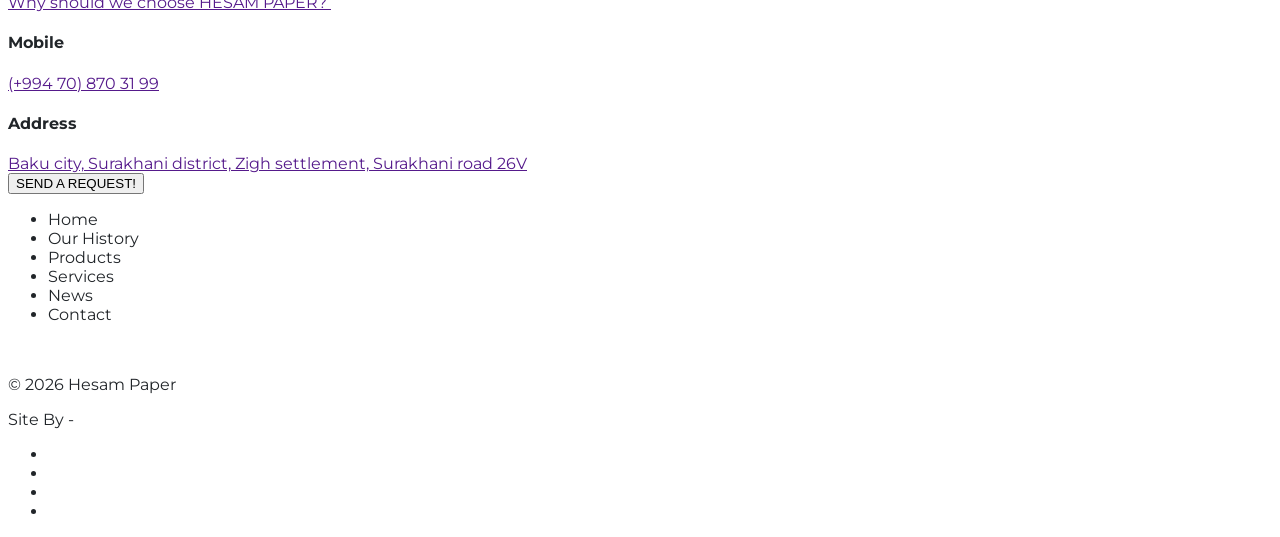
==== commit 0cb528db: "update" ====
--- a/index.html
+++ b/index.html
@@ -552,12 +552,20 @@
             <div class="max-w-[1600px] mx-auto px-3 py-12">
                 <h1 class="text-[32px] font-semibold">Frequently Asked Questions</h1>
                 <div class="pt-4">
-                    <div class="mb-4 bg-white rounded-[36px] group">
-                        <a class="p-5 text-lg font-semibold flex justify-between items-center" href="">
+                    <div class="mb-4 bg-white rounded-[36px] overflow-hidden">
+                        <button
+                            class="accordion-btn w-full p-5 text-lg font-semibold flex justify-between items-center text-left">
                             Why should we choose HESAM PAPER?
-                            <img class="transition-transform duration-300 group-hover:rotate-45"
+                            <img class="arrow transition-transform duration-300"
                                 src="https://hesampaper.com/assets/img/arrow-red.svg" alt="">
-                        </a>
+                        </button>
+
+                        <div class="accordion-content max-h-0 overflow-hidden transition-all duration-300">
+                            <div class="px-5 pb-5 text-gray-600">
+                                HESAM PAPER offers high-quality paper products, competitive prices,
+                                fast delivery, and reliable customer support to meet your business needs.
+                            </div>
+                        </div>
                     </div>
                     <div class="mb-4 bg-white rounded-[36px] group">
                         <a class="p-5 text-lg font-semibold flex justify-between items-center" href="">
